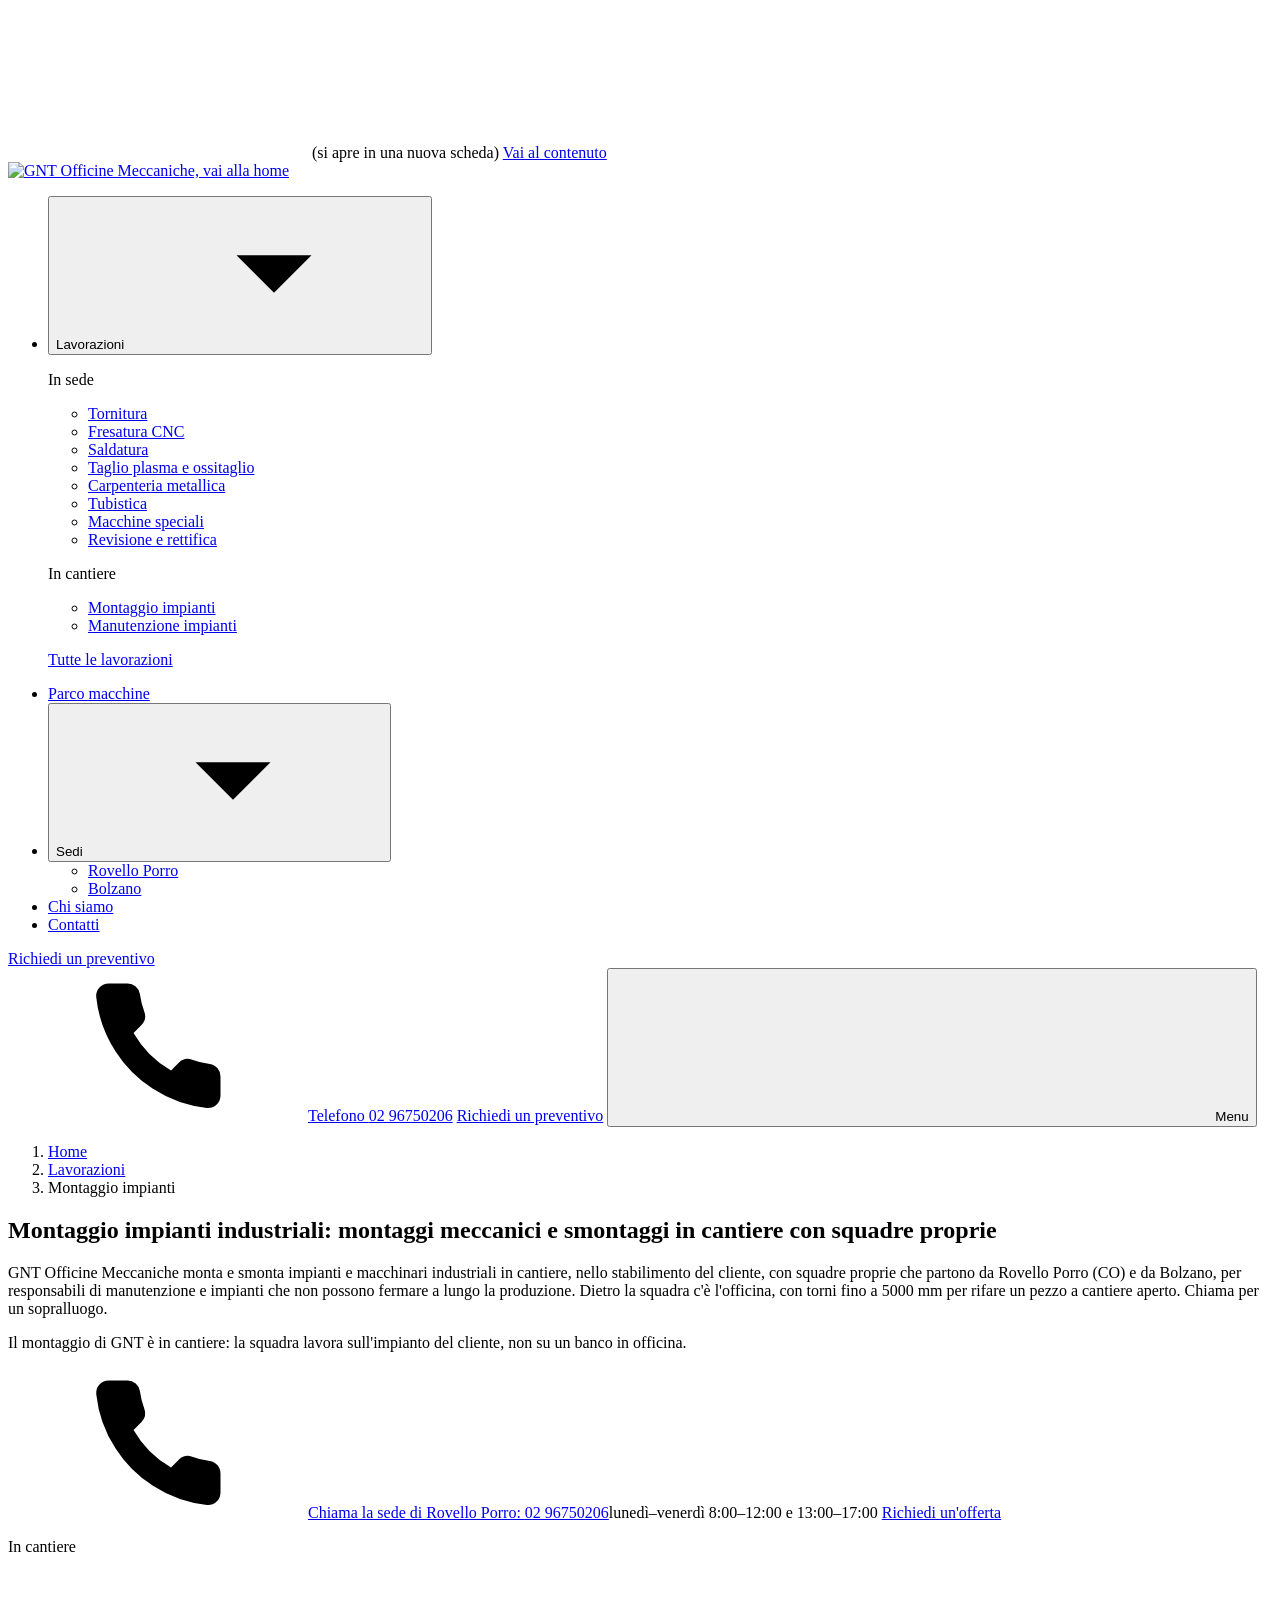
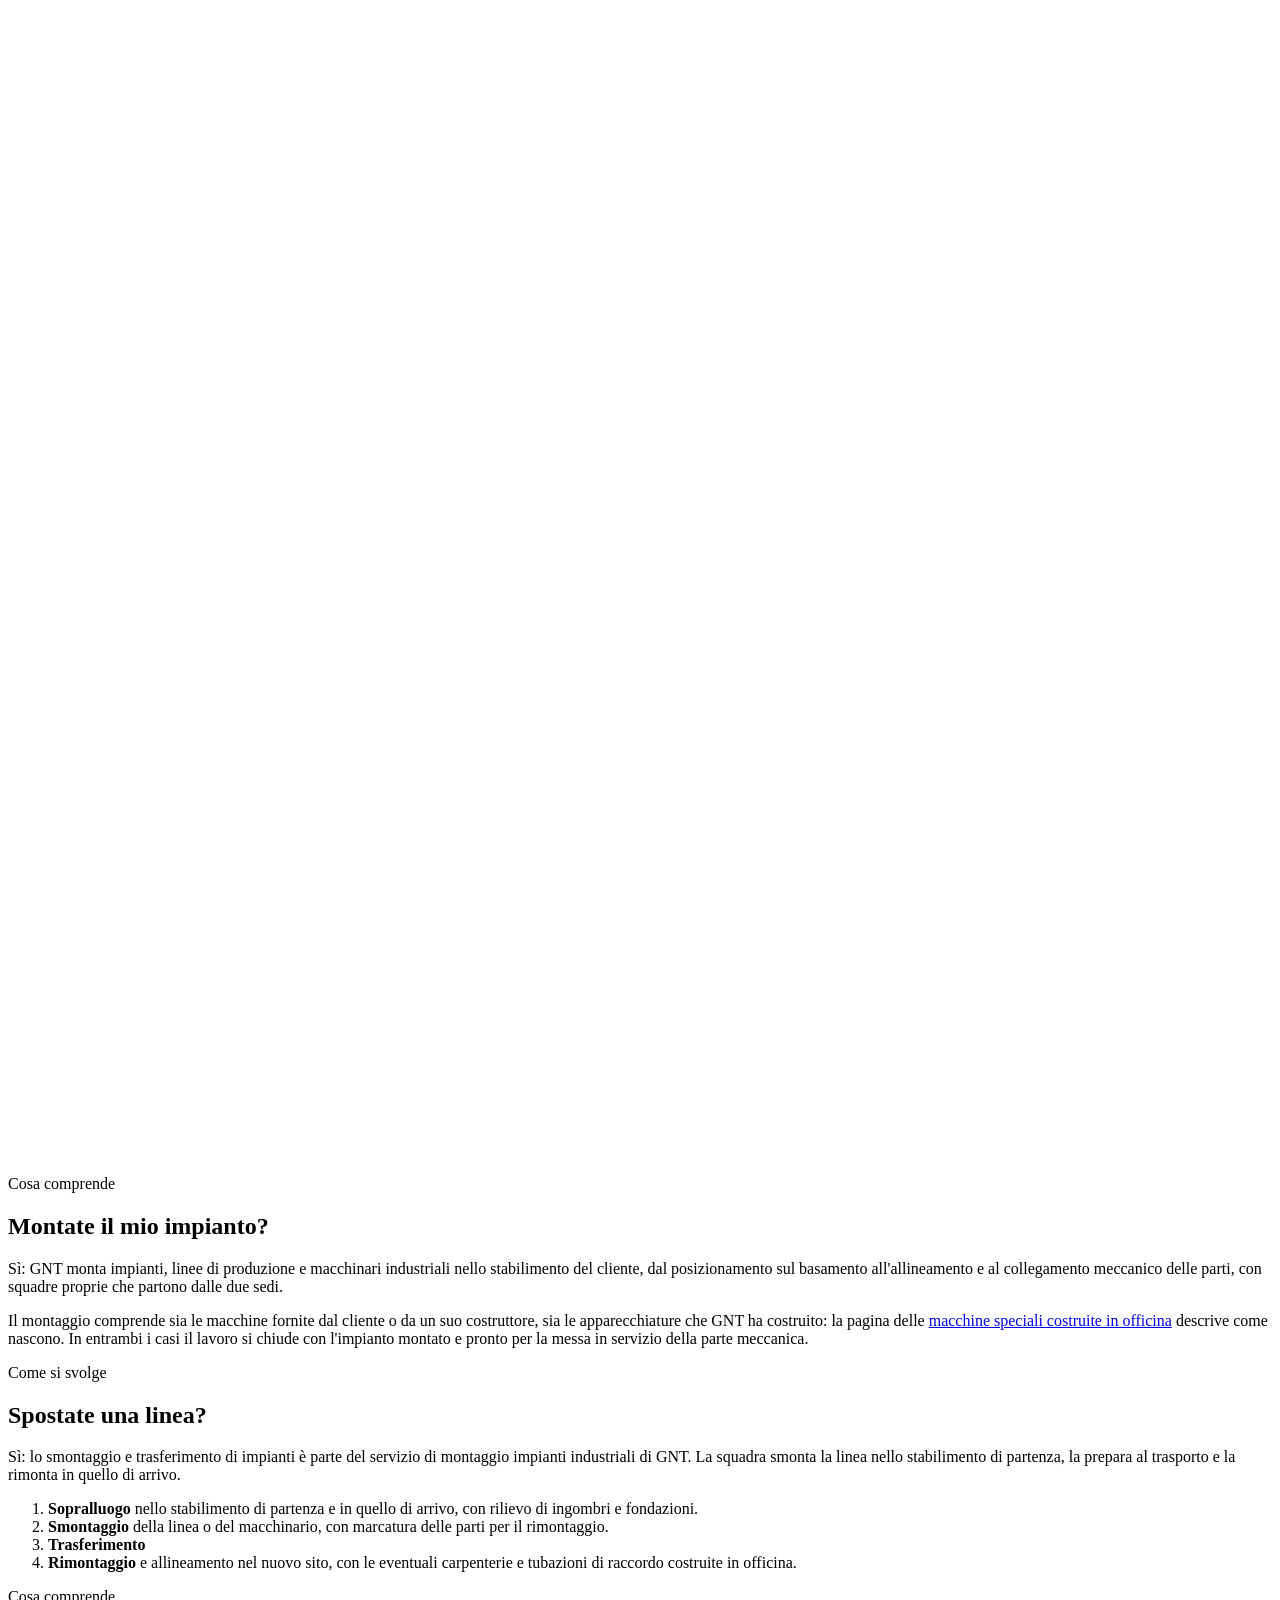
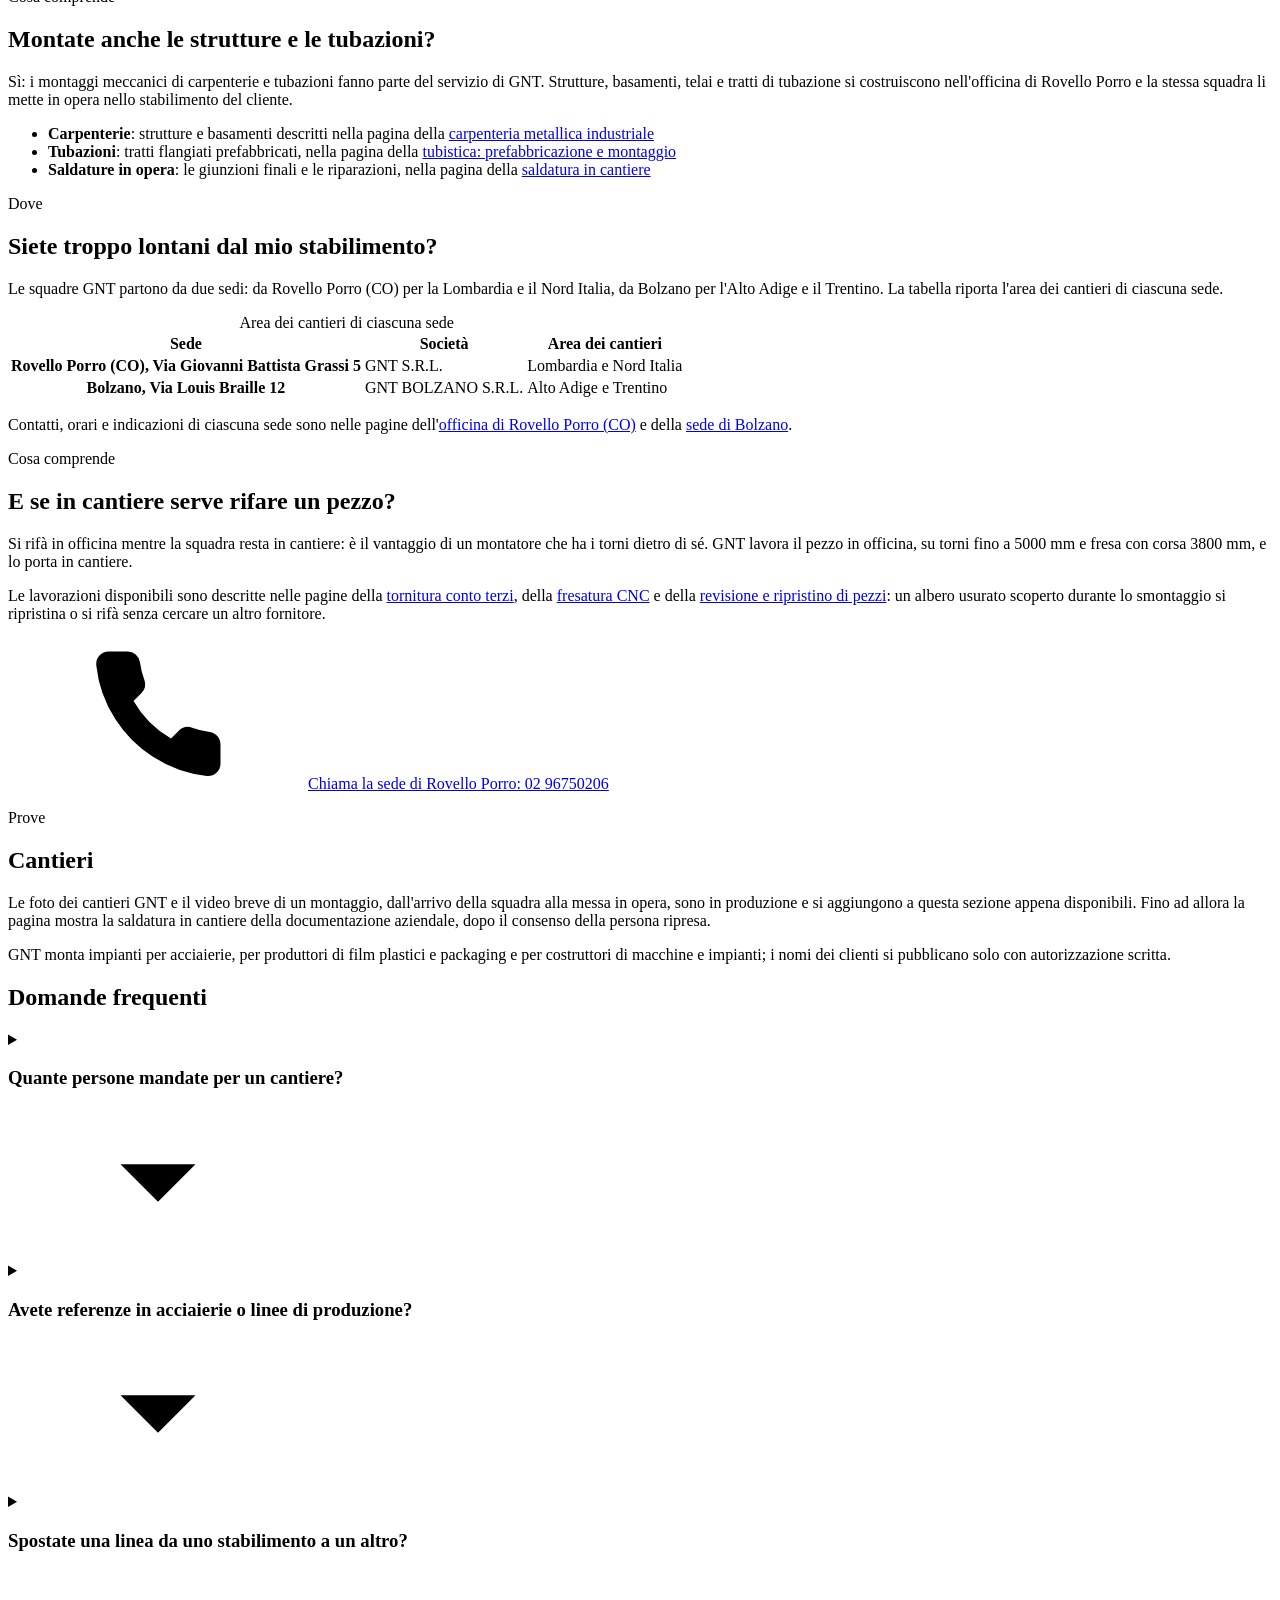
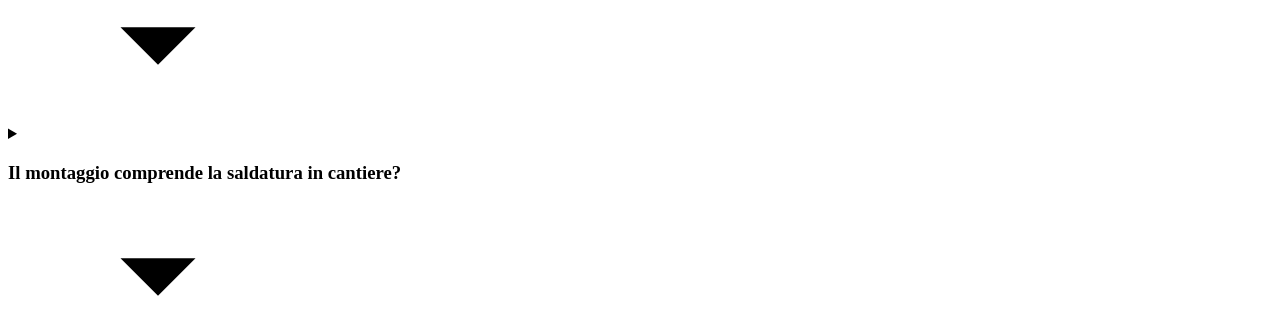
==== montaggio-impianti-industriali/index.html @ 83cf82ce "Anteprima dei mockup di GNT Officine Meccaniche: cinque pagine tipo Co-Authored-By: Claude Opus 5.5 " ====
<!doctype html>
<html lang="it">
<head>
<meta charset="utf-8">
<meta name="viewport" content="width=device-width, initial-scale=1">
<title>Montaggio impianti industriali | GNT Officine Meccaniche</title>
<meta name="description" content="Montaggio e smontaggio di impianti industriali con squadre proprie da Rovello Porro (CO) e Bolzano, officina a supporto del cantiere. Chiama per un sopralluogo.">
<meta name="robots" content="noindex, nofollow">
<link rel="canonical" href="/gnt-anteprima/montaggio-impianti-industriali/">
<meta property="og:title" content="Montaggio impianti industriali | GNT Officine Meccaniche">
<meta property="og:description" content="Montaggio e smontaggio di impianti industriali con squadre proprie da Rovello Porro (CO) e Bolzano, officina a supporto del cantiere. Chiama per un sopralluogo.">
<meta property="og:type" content="article">
<meta property="og:url" content="/gnt-anteprima/montaggio-impianti-industriali/">
<meta property="og:locale" content="it_IT">
<meta property="og:site_name" content="GNT Officine Meccaniche">
<meta property="og:image" content="/gnt-anteprima/img/og/aziendale.jpg">
<meta property="og:image:alt" content="Montaggio impianti industriali GNT">
<meta name="twitter:card" content="summary_large_image">
<link rel="icon" href="/gnt-anteprima/img/favicon.ico" sizes="32x32">
<link rel="icon" href="/gnt-anteprima/img/favicon.svg" type="image/svg+xml">
<link rel="apple-touch-icon" href="/gnt-anteprima/img/apple-touch-icon.png">
<meta name="theme-color" content="#231F20">
<link rel="describedby" href="/gnt-anteprima/llms.txt">
<link rel="preload" href="/gnt-anteprima/font/mona-sans-200-900.woff2" as="font" type="font/woff2" crossorigin>
<link rel="preload" href="/gnt-anteprima/font/inter-400-600.woff2" as="font" type="font/woff2" crossorigin>
<link rel="stylesheet" href="/gnt-anteprima/stile.css">
<script src="/gnt-anteprima/mockup.js" defer></script>
</head>
<body>
<svg class="icone-sprite" aria-hidden="true" focusable="false" xmlns="http://www.w3.org/2000/svg">
<symbol id="i-phone" viewBox="0 0 24 24"><path d="M22 16.92v3a2 2 0 0 1-2.18 2 19.79 19.79 0 0 1-8.63-3.07 19.5 19.5 0 0 1-6-6 19.79 19.79 0 0 1-3.07-8.67A2 2 0 0 1 4.11 2h3a2 2 0 0 1 2 1.72 12.84 12.84 0 0 0 .7 2.81 2 2 0 0 1-.45 2.11L8.09 9.91a16 16 0 0 0 6 6l1.27-1.27a2 2 0 0 1 2.11-.45 12.84 12.84 0 0 0 2.81.7A2 2 0 0 1 22 16.92z"/></symbol>
<symbol id="i-mail" viewBox="0 0 24 24"><rect width="20" height="16" x="2" y="4" rx="2"/><path d="m22 7-8.97 5.7a1.94 1.94 0 0 1-2.06 0L2 7"/></symbol>
<symbol id="i-map-pin" viewBox="0 0 24 24"><path d="M20 10c0 6-8 12-8 12s-8-6-8-12a8 8 0 0 1 16 0Z"/><circle cx="12" cy="10" r="3"/></symbol>
<symbol id="i-clock" viewBox="0 0 24 24"><circle cx="12" cy="12" r="10"/><polyline points="12 6 12 12 16 14"/></symbol>
<symbol id="i-arrow-right" viewBox="0 0 24 24"><path d="M5 12h14"/><path d="m12 5 7 7-7 7"/></symbol>
<symbol id="i-chevron-down" viewBox="0 0 24 24"><path d="m6 9 6 6 6-6"/></symbol>
<symbol id="i-menu" viewBox="0 0 24 24"><line x1="4" x2="20" y1="12" y2="12"/><line x1="4" x2="20" y1="6" y2="6"/><line x1="4" x2="20" y1="18" y2="18"/></symbol>
<symbol id="i-x" viewBox="0 0 24 24"><path d="M18 6 6 18"/><path d="m6 6 12 12"/></symbol>
<symbol id="i-play" viewBox="0 0 24 24"><polygon points="6 3 20 12 6 21 6 3"/></symbol>
<symbol id="i-pause" viewBox="0 0 24 24"><rect x="14" y="4" width="4" height="16" rx="1"/><rect x="6" y="4" width="4" height="16" rx="1"/></symbol>
<symbol id="i-star" viewBox="0 0 24 24"><polygon points="12 2 15.09 8.26 22 9.27 17 14.14 18.18 21.02 12 17.77 5.82 21.02 7 14.14 2 9.27 8.91 8.26 12 2"/></symbol>
<symbol id="i-paperclip" viewBox="0 0 24 24"><path d="m21.44 11.05-9.19 9.19a6 6 0 0 1-8.49-8.49l8.57-8.57A4 4 0 1 1 18 8.84l-8.59 8.57a2 2 0 0 1-2.83-2.83l8.49-8.48"/></symbol>
<symbol id="i-check" viewBox="0 0 24 24"><path d="M20 6 9 17l-5-5"/></symbol>
<symbol id="i-alert-circle" viewBox="0 0 24 24"><circle cx="12" cy="12" r="10"/><line x1="12" x2="12" y1="8" y2="12"/><line x1="12" x2="12.01" y1="16" y2="16"/></symbol>
<symbol id="i-external-link" viewBox="0 0 24 24"><path d="M15 3h6v6"/><path d="M10 14 21 3"/><path d="M18 13v6a2 2 0 0 1-2 2H5a2 2 0 0 1-2-2V8a2 2 0 0 1 2-2h6"/></symbol>
</svg>
<span id="nuova-scheda" class="visivamente-nascosto">(si apre in una nuova scheda)</span>
<a class="vai-al-contenuto" href="#contenuto">Vai al contenuto</a>
<header class="intestazione">
  <div class="contenitore intestazione__barra">
    <a class="intestazione__simbolo" href="/gnt-anteprima/"><img src="/gnt-anteprima/img/gnt-simbolo-negativo.svg" alt="GNT Officine Meccaniche, vai alla home" width="82" height="32"></a>
    <nav class="intestazione__nav" id="menu-principale" aria-label="Navigazione principale">
      <ul class="intestazione__voci" role="list">
        <li class="intestazione__voce">
          <button type="button" class="intestazione__apri" aria-expanded="false" aria-controls="pannello-lavorazioni" aria-current="page">Lavorazioni<svg class="icona" aria-hidden="true"><use href="#i-chevron-down"/></svg></button>
          <div class="intestazione__pannello" id="pannello-lavorazioni">
            <div class="intestazione__gruppo">
              <p class="etichetta etichetta--famiglia" data-famiglia="sede">In sede</p>
              <ul role="list">
                <li><a href="/gnt-anteprima/tornitura/" data-famiglia="sede">Tornitura</a></li>
                <li><a href="/gnt-anteprima/fresatura-cnc/" data-famiglia="sede">Fresatura CNC</a></li>
                <li><a href="/gnt-anteprima/saldatura/" data-famiglia="doppia">Saldatura</a></li>
                <li><a href="/gnt-anteprima/taglio-plasma-ossitaglio/" data-famiglia="sede">Taglio plasma e ossitaglio</a></li>
                <li><a href="/gnt-anteprima/carpenteria-metallica/" data-famiglia="sede">Carpenteria metallica</a></li>
                <li><a href="/gnt-anteprima/tubistica/" data-famiglia="doppia">Tubistica</a></li>
                <li><a href="/gnt-anteprima/macchine-speciali/" data-famiglia="sede">Macchine speciali</a></li>
                <li><a href="/gnt-anteprima/revisione-rettifica/" data-famiglia="sede">Revisione e rettifica</a></li>
              </ul>
            </div>
            <div class="intestazione__gruppo">
              <p class="etichetta etichetta--famiglia" data-famiglia="cantiere">In cantiere</p>
              <ul role="list">
                <li><a href="/gnt-anteprima/montaggio-impianti-industriali/" data-famiglia="cantiere" aria-current="page">Montaggio impianti</a></li>
                <li><a href="/gnt-anteprima/manutenzione-impianti-industriali/" data-famiglia="cantiere">Manutenzione impianti</a></li>
              </ul>
            </div>
            <p class="intestazione__tutte"><a href="/gnt-anteprima/lavorazioni-meccaniche/">Tutte le lavorazioni</a></p>
          </div>
        </li>
        <li class="intestazione__voce"><a href="/gnt-anteprima/parco-macchine/">Parco macchine</a></li>
        <li class="intestazione__voce">
          <button type="button" class="intestazione__apri" aria-expanded="false" aria-controls="tendina-sedi">Sedi<svg class="icona" aria-hidden="true"><use href="#i-chevron-down"/></svg></button>
          <div class="intestazione__tendina" id="tendina-sedi">
            <ul role="list">
              <li><a href="/gnt-anteprima/sedi/rovello-porro/">Rovello Porro</a></li>
              <li><a href="/gnt-anteprima/sedi/bolzano/">Bolzano</a></li>
            </ul>
          </div>
        </li>
        <li class="intestazione__voce"><a href="/gnt-anteprima/chi-siamo/">Chi siamo</a></li>
        <li class="intestazione__voce"><a href="/gnt-anteprima/contatti/">Contatti</a></li>
      </ul>
      <a class="pulsante pulsante--primario intestazione__preventivo-menu" href="/gnt-anteprima/preventivo/" data-track="preventivo" data-posizione="intestazione">Richiedi un preventivo</a>
    </nav>
    <div class="intestazione__azioni">
      <a class="pulsante pulsante--telefono intestazione__telefono" href="tel:+390296750206" data-track="telefono" data-sede="rovello-porro" data-posizione="intestazione"><svg class="icona" aria-hidden="true"><use href="#i-phone"/></svg><span class="visivamente-nascosto">Telefono </span>02 96750206</a>
      <a class="pulsante pulsante--primario intestazione__preventivo" href="/gnt-anteprima/preventivo/" data-track="preventivo" data-posizione="intestazione">Richiedi un preventivo</a>
      <button class="intestazione__menu" type="button" aria-expanded="false" aria-controls="menu-principale"><svg class="icona icona--apri" aria-hidden="true"><use href="#i-menu"/></svg><svg class="icona icona--chiudi" aria-hidden="true"><use href="#i-x"/></svg><span class="intestazione__menu-testo">Menu</span></button>
    </div>
  </div>
</header>
<main id="contenuto">
  <section class="hero hero--cantiere hero--banda" aria-labelledby="titolo-pagina">
    <div class="contenitore hero__testa">
      <nav class="briciole" aria-label="Percorso della pagina">
        <ol>
          <li><a href="/gnt-anteprima/">Home</a></li>
          <li><a href="/gnt-anteprima/lavorazioni-meccaniche/">Lavorazioni</a></li>
          <li><span aria-current="page">Montaggio impianti</span></li>
        </ol>
      </nav>
      <h1 class="hero__titolo" id="titolo-pagina">Montaggio impianti industriali: montaggi meccanici e smontaggi in cantiere con squadre proprie</h1>
      <div class="hero__riga">
        <div class="hero__apertura">
          <p>GNT Officine Meccaniche monta e smonta impianti e macchinari industriali in cantiere, nello stabilimento del cliente, con squadre proprie che partono da Rovello Porro (CO) e da Bolzano, per responsabili di manutenzione e impianti che non possono fermare a lungo la produzione. Dietro la squadra c'è l'officina, con torni fino a 5000 mm per rifare un pezzo a cantiere aperto. Chiama per un sopralluogo.</p>
          <p>Il montaggio di GNT è in cantiere: la squadra lavora sull'impianto del cliente, non su un banco in officina.</p>
        </div>
        <div class="hero__azione">
          <div class="inviti">
            <span class="inviti__telefono"><a class="pulsante pulsante--telefono pulsante--primario" href="tel:+390296750206" data-track="telefono" data-sede="rovello-porro" data-posizione="hero"><svg class="icona" aria-hidden="true"><use href="#i-phone"/></svg>Chiama la sede di Rovello Porro: <span class="pulsante__numero">02 96750206</span></a><span class="inviti__nota">lunedì–venerdì 8:00–12:00 e 13:00–17:00</span></span>
            <a class="pulsante pulsante--secondario" href="/gnt-anteprima/preventivo/" data-track="preventivo" data-posizione="hero">Richiedi un'offerta</a>
          </div>
        </div>
      </div>
    </div>
    <div class="contenitore hero__media">
      <div class="hero__banda">
        <p class="hero__blocco" data-famiglia="cantiere"><span class="etichetta etichetta--famiglia" data-famiglia="cantiere">In cantiere</span></p>
        <picture>
          <source media="(min-width: 768px)" srcset="/gnt-anteprima/img/generata-montaggio-impianto-industriale-squadra-in-stabilimento-21x9-1200.webp 1200w, /gnt-anteprima/img/generata-montaggio-impianto-industriale-squadra-in-stabilimento-21x9-1600.webp 1600w, /gnt-anteprima/img/generata-montaggio-impianto-industriale-squadra-in-stabilimento-21x9-2400.webp 2400w" sizes="(min-width: 1360px) 1296px, calc(100vw - 4rem)" width="2400" height="1029">
          <img src="/gnt-anteprima/img/generata-montaggio-impianto-industriale-squadra-in-stabilimento-16x9-800.webp" srcset="/gnt-anteprima/img/generata-montaggio-impianto-industriale-squadra-in-stabilimento-16x9-400.webp 400w, /gnt-anteprima/img/generata-montaggio-impianto-industriale-squadra-in-stabilimento-16x9-800.webp 800w" sizes="calc(100vw - 2rem)" width="800" height="450" alt="Squadra GNT durante il montaggio di un impianto nello stabilimento del cliente" loading="eager" fetchpriority="high">
        </picture>
        <video class="hero__video" muted loop playsinline preload="none" aria-hidden="true" data-webm="/gnt-anteprima/video/montaggio-serraggio-flangia-basamento-1280.webm" data-mp4="/gnt-anteprima/video/montaggio-serraggio-flangia-basamento-1280.mp4"></video>
        <button type="button" class="pulsante pulsante--icona hero__pausa" aria-label="Metti in pausa il video" aria-pressed="false" data-pausa="Metti in pausa il video" data-riprendi="Riprendi il video" hidden><svg class="icona icona--pausa" aria-hidden="true"><use href="#i-pause"/></svg><svg class="icona icona--riprendi" aria-hidden="true" hidden><use href="#i-play"/></svg></button>
      </div>
    </div>
  </section>

  <section class="sezione" aria-labelledby="sezione-montate">
    <div class="contenitore">
      <div class="sezione__testa">
        <p class="etichetta etichetta--sezione">Cosa comprende</p>
        <h2 id="sezione-montate">Montate il mio impianto?</h2>
        <div class="prosa">
          <p>Sì: GNT monta impianti, linee di produzione e macchinari industriali nello stabilimento del cliente, dal posizionamento sul basamento all'allineamento e al collegamento meccanico delle parti, con squadre proprie che partono dalle due sedi.</p>
          <p>Il montaggio comprende sia le macchine fornite dal cliente o da un suo costruttore, sia le apparecchiature che GNT ha costruito: la pagina delle <a href="/gnt-anteprima/macchine-speciali/">macchine speciali costruite in officina</a> descrive come nascono. In entrambi i casi il lavoro si chiude con l'impianto montato e pronto per la messa in servizio della parte meccanica.</p>
        </div>
      </div>
    </div>
  </section>

  <section class="sezione sezione--chiara" aria-labelledby="sezione-linea">
    <div class="contenitore">
      <div class="sezione__testa">
        <p class="etichetta etichetta--sezione">Come si svolge</p>
        <h2 id="sezione-linea">Spostate una linea?</h2>
        <p class="sezione__intro">Sì: lo smontaggio e trasferimento di impianti è parte del servizio di montaggio impianti industriali di GNT. La squadra smonta la linea nello stabilimento di partenza, la prepara al trasporto e la rimonta in quello di arrivo.</p>
      </div>
      <ol class="passi" role="list">
        <li><strong class="passi__titolo">Sopralluogo</strong> <span class="passi__descrizione">nello stabilimento di partenza e in quello di arrivo, con rilievo di ingombri e fondazioni.</span></li>
        <li><strong class="passi__titolo">Smontaggio</strong> <span class="passi__descrizione">della linea o del macchinario, con marcatura delle parti per il rimontaggio.</span></li>
        <li><strong class="passi__titolo">Trasferimento</strong></li>
        <li><strong class="passi__titolo">Rimontaggio</strong> <span class="passi__descrizione">e allineamento nel nuovo sito, con le eventuali carpenterie e tubazioni di raccordo costruite in officina.</span></li>
      </ol>
    </div>
  </section>

  <section class="sezione" aria-labelledby="sezione-strutture">
    <div class="contenitore">
      <div class="sezione__testa">
        <p class="etichetta etichetta--sezione">Cosa comprende</p>
        <h2 id="sezione-strutture">Montate anche le strutture e le tubazioni?</h2>
        <p class="sezione__intro">Sì: i montaggi meccanici di carpenterie e tubazioni fanno parte del servizio di GNT. Strutture, basamenti, telai e tratti di tubazione si costruiscono nell'officina di Rovello Porro e la stessa squadra li mette in opera nello stabilimento del cliente.</p>
      </div>
      <ul class="elenco-voci" role="list">
        <li><strong class="elenco-voci__etichetta">Carpenterie</strong><span class="visivamente-nascosto">: </span><span class="elenco-voci__descrizione">strutture e basamenti descritti nella pagina della <a href="/gnt-anteprima/carpenteria-metallica/">carpenteria metallica industriale</a></span></li>
        <li><strong class="elenco-voci__etichetta">Tubazioni</strong><span class="visivamente-nascosto">: </span><span class="elenco-voci__descrizione">tratti flangiati prefabbricati, nella pagina della <a href="/gnt-anteprima/tubistica/">tubistica: prefabbricazione e montaggio</a></span></li>
        <li><strong class="elenco-voci__etichetta">Saldature in opera</strong><span class="visivamente-nascosto">: </span><span class="elenco-voci__descrizione">le giunzioni finali e le riparazioni, nella pagina della <a href="/gnt-anteprima/saldatura/">saldatura in cantiere</a></span></li>
      </ul>
    </div>
  </section>

  <section class="sezione sezione--chiara" aria-labelledby="sezione-lontani">
    <div class="contenitore">
      <div class="sezione__testa">
        <p class="etichetta etichetta--sezione">Dove</p>
        <h2 id="sezione-lontani">Siete troppo lontani dal mio stabilimento?</h2>
        <p class="sezione__intro">Le squadre GNT partono da due sedi: da Rovello Porro (CO) per la Lombardia e il Nord Italia, da Bolzano per l'Alto Adige e il Trentino. La tabella riporta l'area dei cantieri di ciascuna sede.</p>
      </div>
      <div class="tabella-blocco">
        <table class="tabella tabella--confronto" role="table">
          <caption class="visivamente-nascosto">Area dei cantieri di ciascuna sede</caption>
          <thead role="rowgroup"><tr role="row"><th scope="col" role="columnheader">Sede</th><th scope="col" role="columnheader">Società</th><th scope="col" role="columnheader">Area dei cantieri</th></tr></thead>
          <tbody role="rowgroup">
            <tr role="row"><th scope="row" role="rowheader">Rovello Porro (CO), Via Giovanni Battista Grassi 5</th><td role="cell" data-etichetta="Società">GNT S.R.L.</td><td role="cell" data-etichetta="Area dei cantieri">Lombardia e Nord Italia</td></tr>
            <tr role="row"><th scope="row" role="rowheader">Bolzano, Via Louis Braille 12</th><td role="cell" data-etichetta="Società">GNT BOLZANO S.R.L.</td><td role="cell" data-etichetta="Area dei cantieri">Alto Adige e Trentino</td></tr>
          </tbody>
        </table>
        <div class="prosa"><p>Contatti, orari e indicazioni di ciascuna sede sono nelle pagine dell'<a href="/gnt-anteprima/sedi/rovello-porro/">officina di Rovello Porro (CO)</a> e della <a href="/gnt-anteprima/sedi/bolzano/">sede di Bolzano</a>.</p></div>
      </div>
    </div>
  </section>

  <section class="sezione" aria-labelledby="sezione-pezzo">
    <div class="contenitore">
      <div class="testo-media">
        <div class="testo-media__testo">
          <p class="etichetta etichetta--sezione">Cosa comprende</p>
          <h2 id="sezione-pezzo">E se in cantiere serve rifare un pezzo?</h2>
          <div class="prosa">
            <p>Si rifà in officina mentre la squadra resta in cantiere: è il vantaggio di un montatore che ha i torni dietro di sé. GNT lavora il pezzo in officina, su torni fino a 5000 mm e fresa con corsa 3800 mm, e lo porta in cantiere.</p>
            <p>Le lavorazioni disponibili sono descritte nelle pagine della <a href="/gnt-anteprima/tornitura/">tornitura conto terzi</a>, della <a href="/gnt-anteprima/fresatura-cnc/">fresatura CNC</a> e della <a href="/gnt-anteprima/revisione-rettifica/">revisione e ripristino di pezzi</a>: un albero usurato scoperto durante lo smontaggio si ripristina o si rifà senza cercare un altro fornitore.</p>
          </div>
        </div>
        <div class="testo-media__media">
          <div class="inviti"><a class="pulsante pulsante--telefono pulsante--primario" href="tel:+390296750206" data-track="telefono" data-sede="rovello-porro" data-posizione="dopo-prova"><svg class="icona" aria-hidden="true"><use href="#i-phone"/></svg>Chiama la sede di Rovello Porro: <span class="pulsante__numero">02 96750206</span></a></div>
        </div>
      </div>
    </div>
  </section>

  <section class="sezione" aria-labelledby="sezione-cantieri">
    <div class="contenitore">
      <div class="sezione__testa">
        <p class="etichetta etichetta--sezione">Prove</p>
        <h2 id="sezione-cantieri">Cantieri</h2>
        <div class="prosa prosa--centrata">
          <p>Le foto dei cantieri GNT e il video breve di un montaggio, dall'arrivo della squadra alla messa in opera, sono in produzione e si aggiungono a questa sezione appena disponibili. Fino ad allora la pagina mostra la saldatura in cantiere della documentazione aziendale, dopo il consenso della persona ripresa.</p>
          <p>GNT monta impianti per acciaierie, per produttori di film plastici e packaging e per costruttori di macchine e impianti; i nomi dei clienti si pubblicano solo con autorizzazione scritta.</p>
        </div>
      </div>
    </div>
  </section>

  <section class="sezione sezione--chiara faq" aria-labelledby="sezione-faq">
    <div class="contenitore faq__griglia">
      <div class="sezione__testa"><h2 id="sezione-faq">Domande frequenti</h2></div>
      <div class="faq__voci">
        <details class="faq__voce"><summary><h3>Quante persone mandate per un cantiere?</h3><svg class="icona" aria-hidden="true"><use href="#i-chevron-down"/></svg></summary><div class="faq__risposta"><p>Dipende dal cantiere: GNT dimensiona la squadra al sopralluogo, in base all'impianto e ai tempi del cliente. Le due società GNT contano insieme 27 persone, tra officina e squadre di cantiere.</p></div></details>
        <details class="faq__voce"><summary><h3>Avete referenze in acciaierie o linee di produzione?</h3><svg class="icona" aria-hidden="true"><use href="#i-chevron-down"/></svg></summary><div class="faq__risposta"><p>Sì: GNT monta e smonta impianti per acciaierie, per produttori di film plastici e packaging e per costruttori di macchine. I nomi delle aziende si pubblicano solo con la loro autorizzazione scritta; al telefono GNT può indicare lavori simili al tuo.</p></div></details>
        <details class="faq__voce"><summary><h3>Spostate una linea da uno stabilimento a un altro?</h3><svg class="icona" aria-hidden="true"><use href="#i-chevron-down"/></svg></summary><div class="faq__risposta"><p>Sì: GNT smonta la linea o il macchinario, lo prepara al trasporto e lo rimonta nel nuovo stabilimento con la stessa squadra, che ha marcato le parti allo smontaggio. Carpenterie e tubazioni di raccordo si costruiscono in officina.</p></div></details>
        <details class="faq__voce"><summary><h3>Il montaggio comprende la saldatura in cantiere?</h3><svg class="icona" aria-hidden="true"><use href="#i-chevron-down"/></svg></summary><div class="faq__risposta"><p>Sì: le squadre GNT saldano in cantiere le giunzioni di carpenterie e tubazioni e le riparazioni che emergono durante il montaggio, con i procedimenti MIG, TIG e manuale. La saldatura è nella stessa offerta del montaggio.</p></div></details>
      </div>
    </div>
  </section>

  <section class="sezione sezione--chiara chiusura" aria-labelledby="sezione-chiusura">
    <div class="contenitore">
      <div class="chiusura__testa">
        <h2 id="sezione-chiusura">Chiama per un sopralluogo</h2>
        <p class="chiusura__testo">Hai un impianto da montare, una linea da spostare o un macchinario da smontare? Chiama la sede più vicina e concorda il sopralluogo; per un'offerta scritta invia luogo, tipo di impianto, periodo e foto dal modulo. <a href="/gnt-anteprima/contatti/">Telefono ed email delle due sedi</a> sono nella pagina dei contatti.</p>
      </div>
      <div class="chiusura__azione">
        <a class="pulsante pulsante--gigante" href="tel:+390296750206" data-track="telefono" data-sede="rovello-porro" data-posizione="fine-pagina"><span class="pulsante__testo"><span class="pulsante__prefisso">Chiama la sede di Rovello Porro:</span> <span>02 96750206</span></span><span class="pulsante__tondo" aria-hidden="true"><svg class="icona"><use href="#i-phone"/></svg></span></a>
        <div class="inviti"><a class="pulsante pulsante--secondario" href="/gnt-anteprima/preventivo/" data-track="preventivo" data-posizione="fine-pagina">Richiedi un'offerta</a></div>
      </div>
    </div>
  </section>
</main>
<footer class="pie-pagina sezione--chiara">
  <div class="contenitore pie-pagina__griglia">
    <div class="pie-pagina__logo"><img src="/gnt-anteprima/img/gnt-logo-colori.svg" alt="GNT Officine Meccaniche" width="177" height="80"></div>
    <div class="pie-pagina__societa">
      <p class="pie-pagina__etichetta">Le due società</p>
      <address>
        <span class="pie-pagina__ragione">GNT S.R.L.</span>
        <span>Via Giovanni Battista Grassi 5, 22070 Rovello Porro (CO)</span>
        <span class="pie-pagina__dato">tel. <a href="tel:+390296750206" data-track="telefono" data-sede="rovello-porro" data-posizione="piede">02 96750206</a></span>
        <span class="pie-pagina__dato"><a href="mailto:info@gntmeccanica.com" data-track="email" data-sede="rovello-porro" data-posizione="piede">info@gntmeccanica.com</a></span>
        <span class="pie-pagina__legale">P.IVA 03702720131</span>
        <span class="pie-pagina__legale">REA CO-328628</span>
        <span class="pie-pagina__legale">PEC gntsrlmeccanica@pec.it</span>
      </address>
      <address>
        <span class="pie-pagina__ragione">GNT BOLZANO S.R.L.</span>
        <span>Via Louis Braille 12, 39100 Bolzano</span>
        <span class="pie-pagina__dato"><a href="mailto:info@gntbolzano.com" data-track="email" data-sede="bolzano" data-posizione="piede">info@gntbolzano.com</a></span>
        <span class="pie-pagina__legale">P.IVA 03129960211</span>
        <span class="pie-pagina__legale">REA BZ-234580</span>
        <span class="pie-pagina__legale">PEC gntbolzanosrl@legalmail.it</span>
      </address>
    </div>
    <nav class="pie-pagina__nav" aria-label="Collegamenti del piè di pagina">
      <div class="pie-pagina__lavorazioni">
        <p class="pie-pagina__etichetta">Lavorazioni</p>
        <div class="pie-pagina__gruppo">
          <p class="etichetta etichetta--famiglia" data-famiglia="sede">In sede</p>
          <ul class="pie-pagina__lista" role="list">
            <li><a href="/gnt-anteprima/tornitura/" data-famiglia="sede">Tornitura</a></li>
            <li><a href="/gnt-anteprima/fresatura-cnc/" data-famiglia="sede">Fresatura CNC</a></li>
            <li><a href="/gnt-anteprima/saldatura/" data-famiglia="doppia">Saldatura</a></li>
            <li><a href="/gnt-anteprima/taglio-plasma-ossitaglio/" data-famiglia="sede">Taglio plasma e ossitaglio</a></li>
            <li><a href="/gnt-anteprima/carpenteria-metallica/" data-famiglia="sede">Carpenteria metallica</a></li>
            <li><a href="/gnt-anteprima/tubistica/" data-famiglia="doppia">Tubistica</a></li>
            <li><a href="/gnt-anteprima/macchine-speciali/" data-famiglia="sede">Macchine speciali</a></li>
            <li><a href="/gnt-anteprima/revisione-rettifica/" data-famiglia="sede">Revisione e rettifica</a></li>
          </ul>
        </div>
        <div class="pie-pagina__gruppo">
          <p class="etichetta etichetta--famiglia" data-famiglia="cantiere">In cantiere</p>
          <ul class="pie-pagina__lista" role="list">
            <li><a href="/gnt-anteprima/montaggio-impianti-industriali/" data-famiglia="cantiere">Montaggio impianti</a></li>
            <li><a href="/gnt-anteprima/manutenzione-impianti-industriali/" data-famiglia="cantiere">Manutenzione impianti</a></li>
          </ul>
        </div>
      </div>
      <div class="pie-pagina__sito">
        <p class="pie-pagina__etichetta">Il sito</p>
        <ul class="pie-pagina__lista" role="list">
          <li><a href="/gnt-anteprima/parco-macchine/">Parco macchine</a></li>
          <li><a href="/gnt-anteprima/sedi/">Sedi</a></li>
          <li><a href="/gnt-anteprima/chi-siamo/">Chi siamo</a></li>
          <li><a href="/gnt-anteprima/contatti/">Contatti</a></li>
          <li><a href="/gnt-anteprima/preventivo/">Richiedi un preventivo</a></li>
        </ul>
      </div>
      <ul class="pie-pagina__riga" role="list">
        <li><a href="/gnt-anteprima/privacy/">Privacy</a></li>
        <li><a href="/gnt-anteprima/cookie-policy/">Cookie policy</a></li>
        <li><button type="button" class="pie-pagina__pulsante cookie__riapri" data-track="cookie-preferenze">Preferenze cookie</button></li>
        <li><a href="/gnt-anteprima/note-legali/">Note legali</a></li>
      </ul>
    </nav>
    <p class="pie-pagina__chiusura">GNT Officine Meccaniche è il marchio delle due società GNT S.R.L. e GNT BOLZANO S.R.L.</p>
  </div>
</footer>
<div class="cookie sezione--chiara" role="dialog" aria-labelledby="cookie-titolo" hidden>
  <p class="cookie__titolo" id="cookie-titolo">Cookie e misurazione delle visite</p>
  <p class="cookie__testo">Questo sito usa cookie necessari al funzionamento e, se accetti, strumenti di statistica (Google Analytics, Microsoft Clarity) per capire quali pagine vengono lette. Puoi cambiare idea quando vuoi da «Preferenze cookie» nel piè di pagina. <a href="/gnt-anteprima/cookie-policy/">Cookie policy</a> · <a href="/gnt-anteprima/privacy/">Privacy</a></p>
  <div class="cookie__azioni">
    <button type="button" class="pulsante pulsante--secondario" data-cookie="accetta">Accetta tutti</button>
    <button type="button" class="pulsante pulsante--secondario" data-cookie="necessari">Solo necessari</button>
    <button type="button" class="pulsante pulsante--link" data-cookie="scegli">Scegli</button>
  </div>
</div>
<dialog class="cookie__pannello sezione--chiara" aria-labelledby="cookie-pannello-titolo">
  <form method="dialog">
    <p class="cookie__titolo" id="cookie-pannello-titolo">Le tue preferenze sui cookie</p>
    <p class="cookie__testo">Scegli quali strumenti attivare. I cookie necessari sono sempre attivi perché senza il sito non funziona; gli altri partono solo se li attivi.</p>
    <div class="cookie__categoria">
      <label for="cookie-necessari">Necessari (sempre attivi)</label>
      <input type="checkbox" id="cookie-necessari" checked disabled>
      <p>Servono a far funzionare il sito e a ricordare questa scelta sui cookie. Non raccolgono dati per la statistica.</p>
    </div>
    <div class="cookie__categoria">
      <label for="cookie-statistiche">Statistiche</label>
      <input type="checkbox" id="cookie-statistiche">
      <p>Google Analytics e Microsoft Clarity contano le visite e mostrano come vengono usate le pagine, con dati che non identificano la persona. Ci servono per capire cosa cercano i visitatori.</p>
    </div>
    <div class="cookie__azioni">
      <button type="submit" class="pulsante pulsante--secondario" value="salva">Salva le preferenze</button>
      <button type="submit" class="pulsante pulsante--secondario" value="accetta">Accetta tutti</button>
      <button type="submit" class="pulsante pulsante--secondario" value="necessari">Solo necessari</button>
    </div>
    <p class="cookie__link">Elenco completo nella <a href="/gnt-anteprima/cookie-policy/">cookie policy</a></p>
  </form>
</dialog>
</body>
</html>
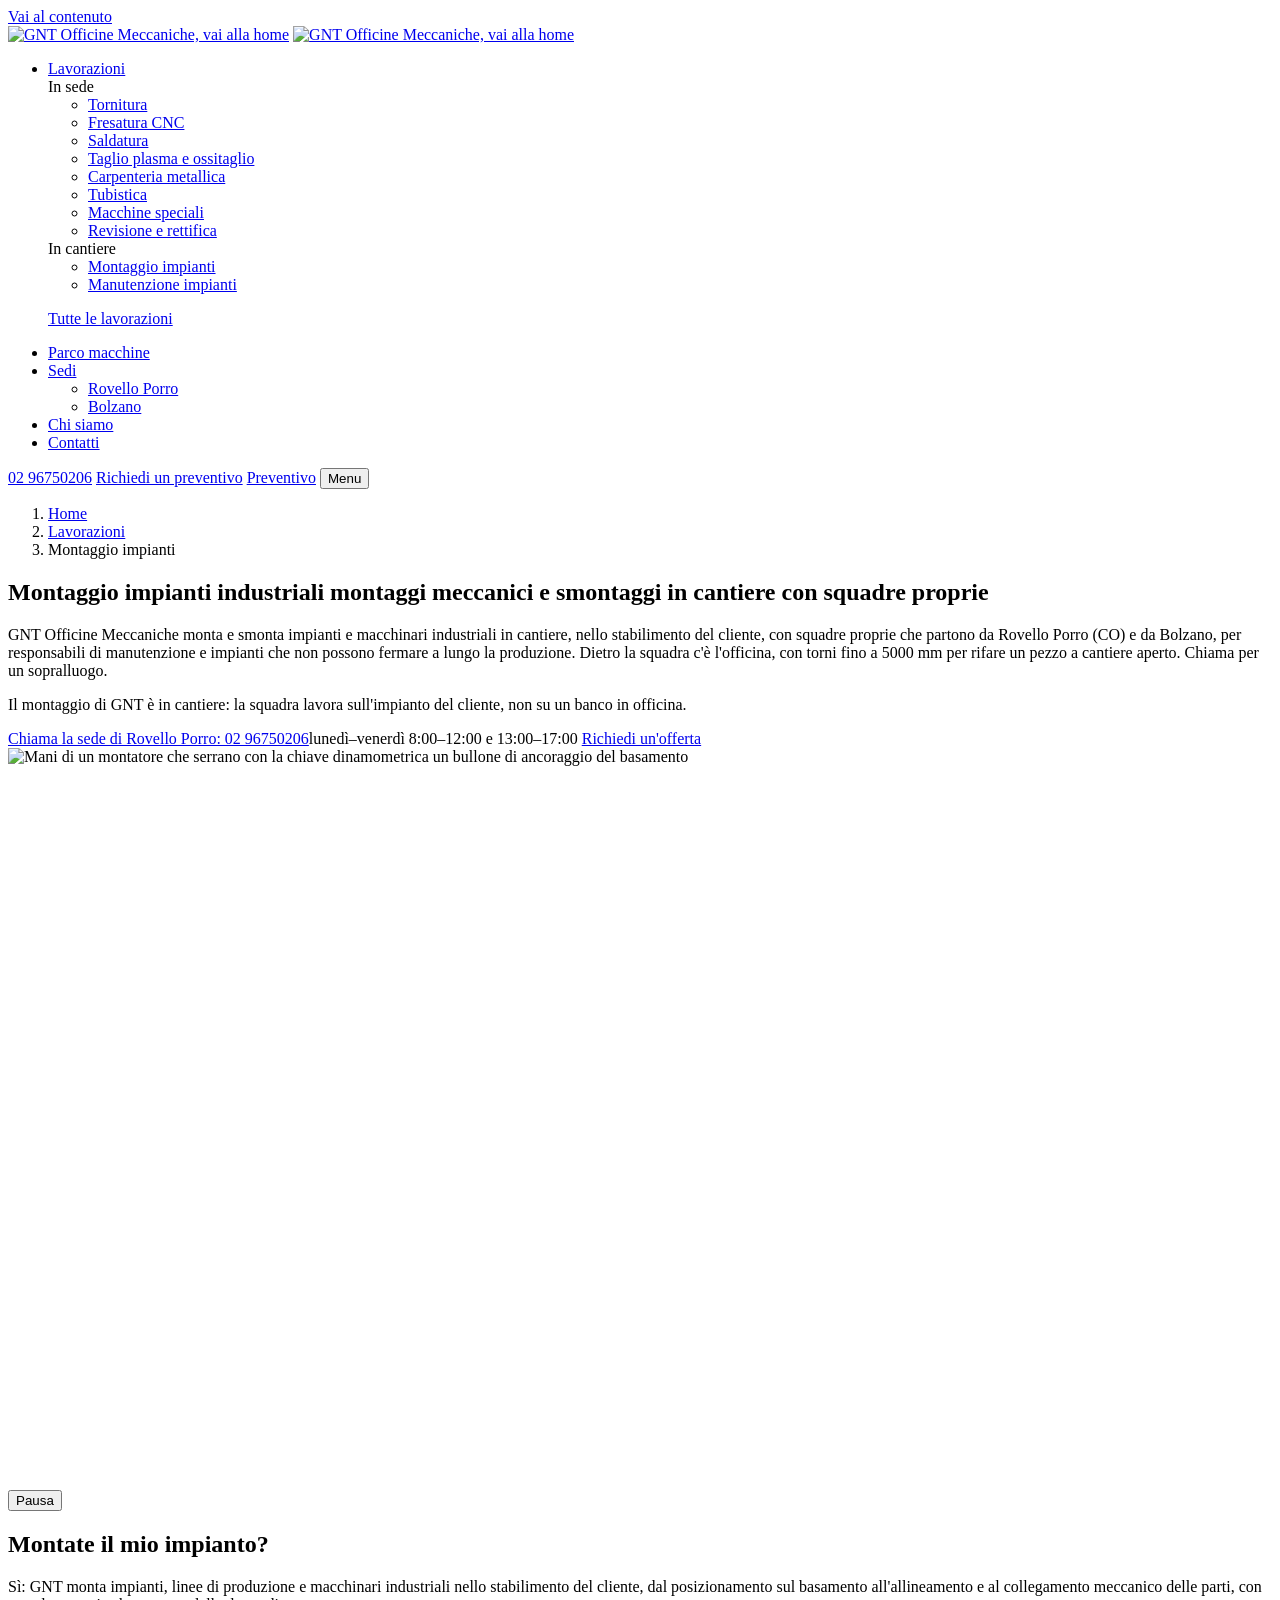
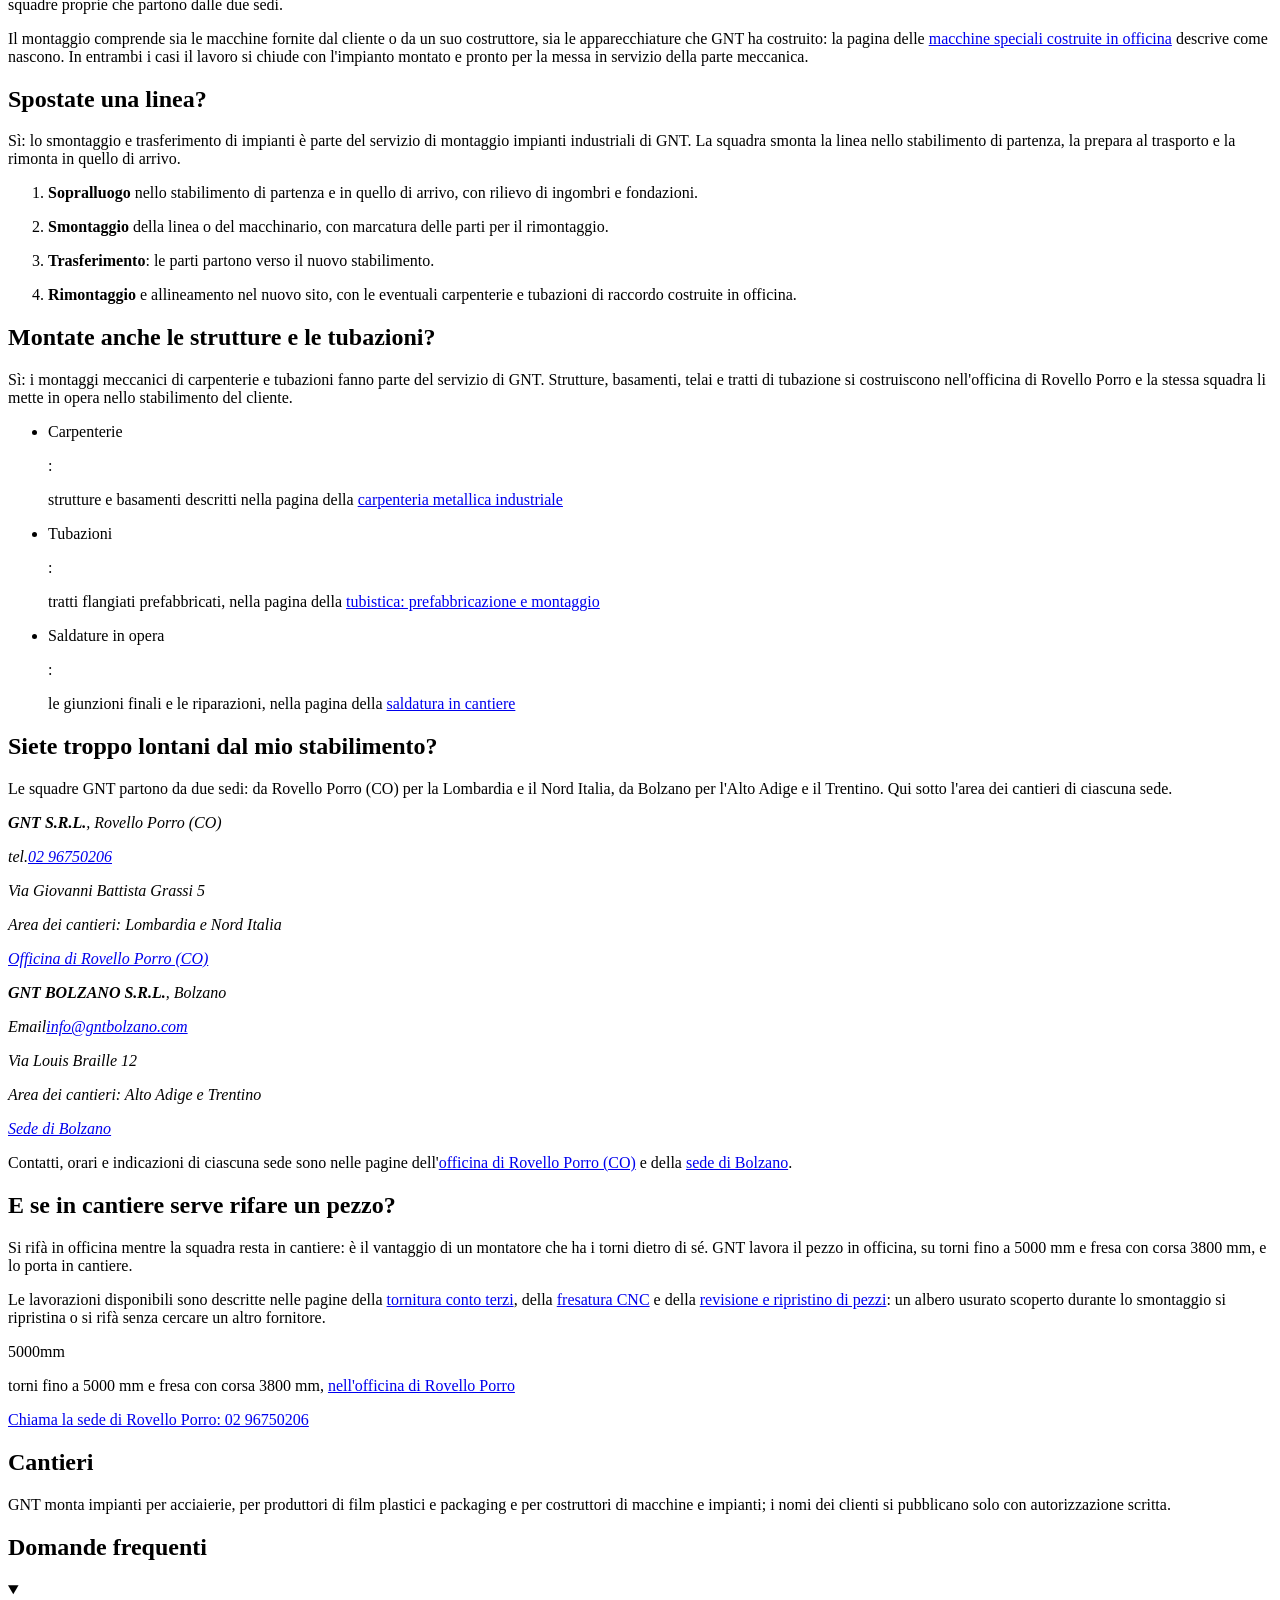
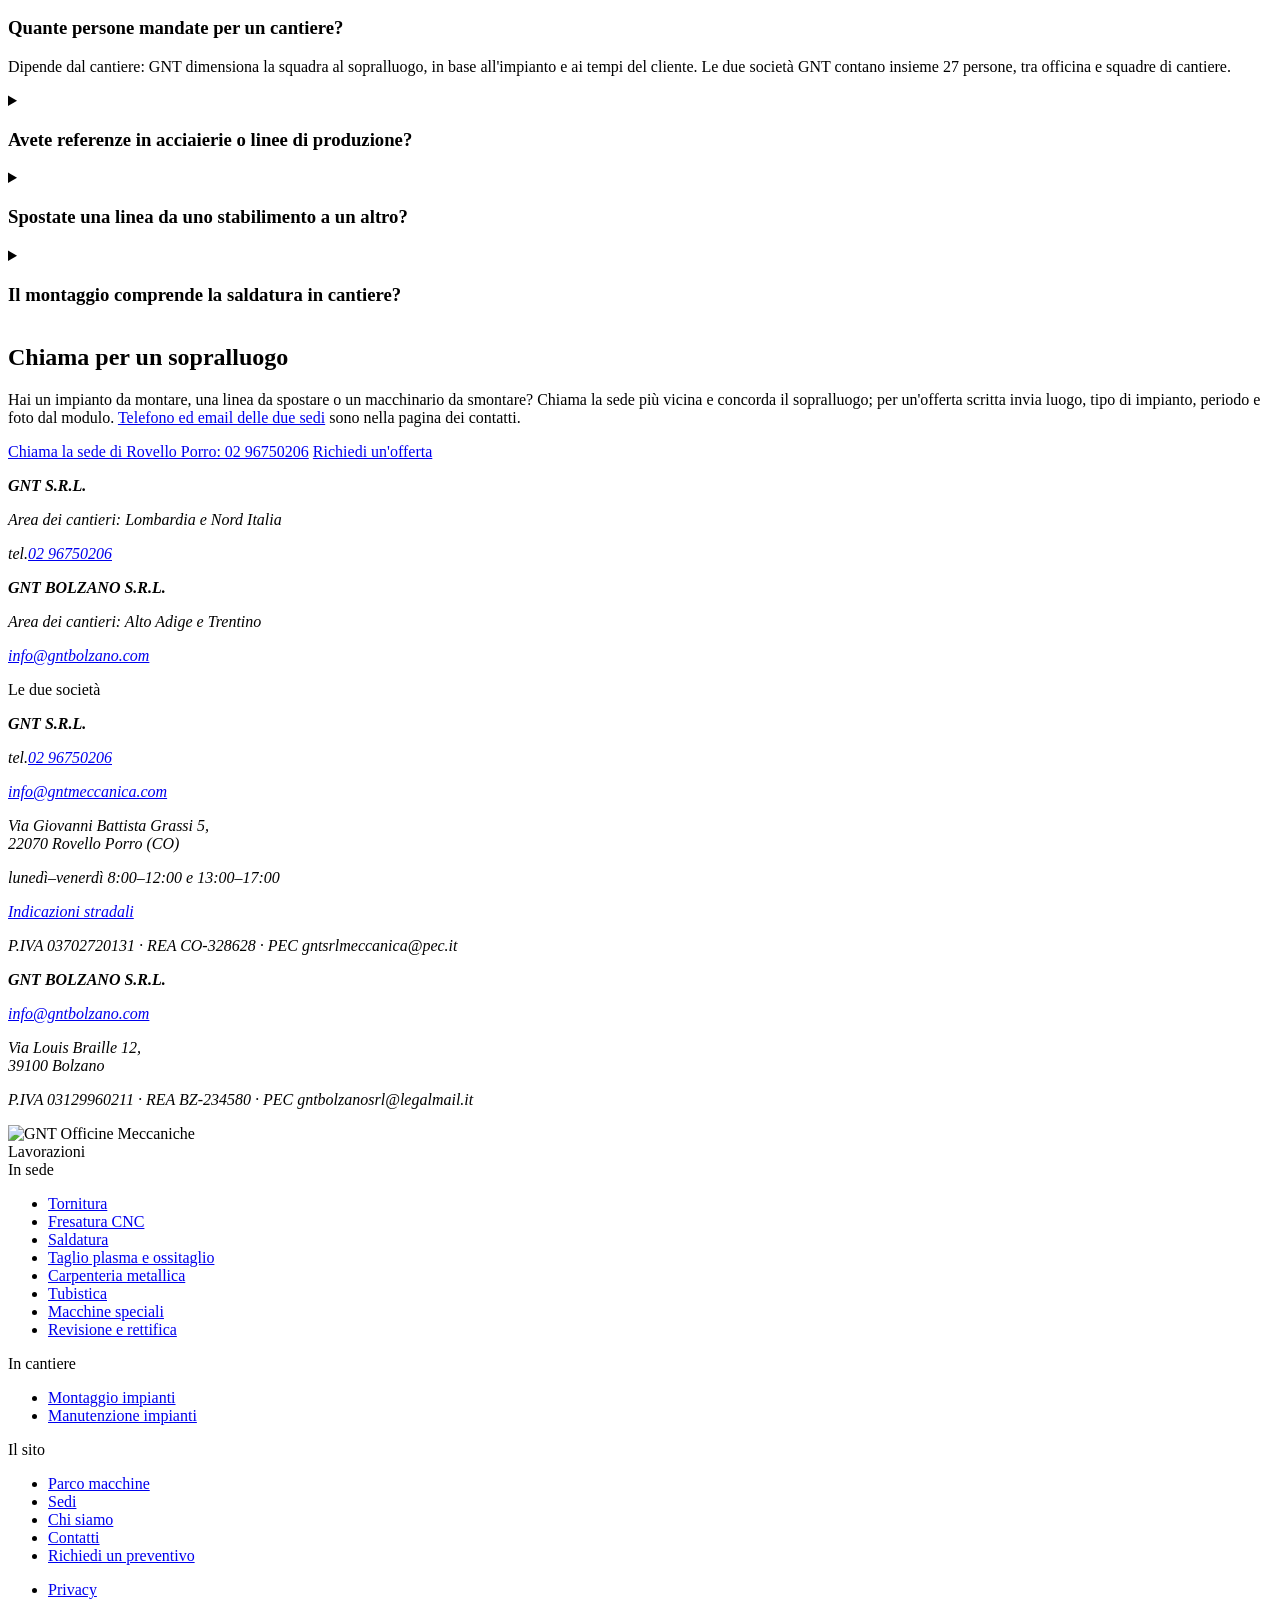
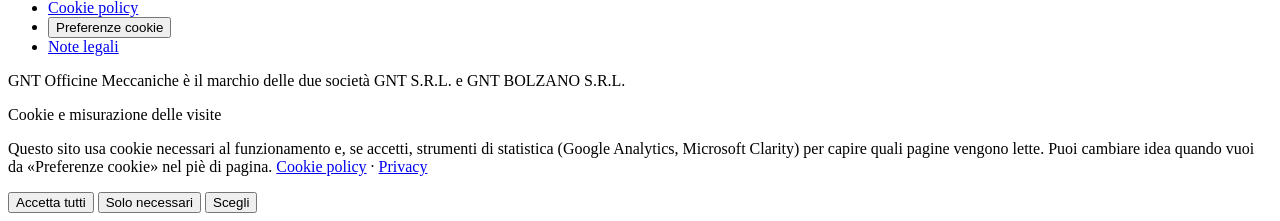
==== commit ccc72a83: "Anteprima dei mockup del 19/10/2026: cinque pagine tipo con il foglio di stile unico Pagine assembla" ====
--- a/montaggio-impianti-industriali/index.html
+++ b/montaggio-impianti-industriali/index.html
@@ -6,354 +6,362 @@
 <title>Montaggio impianti industriali | GNT Officine Meccaniche</title>
 <meta name="description" content="Montaggio e smontaggio di impianti industriali con squadre proprie da Rovello Porro (CO) e Bolzano, officina a supporto del cantiere. Chiama per un sopralluogo.">
 <meta name="robots" content="noindex, nofollow">
-<link rel="canonical" href="/gnt-anteprima/montaggio-impianti-industriali/">
+<link rel="canonical" href="https://filippoucchino.github.io/gnt-anteprima/montaggio-impianti-industriali/">
 <meta property="og:title" content="Montaggio impianti industriali | GNT Officine Meccaniche">
 <meta property="og:description" content="Montaggio e smontaggio di impianti industriali con squadre proprie da Rovello Porro (CO) e Bolzano, officina a supporto del cantiere. Chiama per un sopralluogo.">
 <meta property="og:type" content="article">
-<meta property="og:url" content="/gnt-anteprima/montaggio-impianti-industriali/">
+<meta property="og:url" content="https://filippoucchino.github.io/gnt-anteprima/montaggio-impianti-industriali/">
 <meta property="og:locale" content="it_IT">
 <meta property="og:site_name" content="GNT Officine Meccaniche">
-<meta property="og:image" content="/gnt-anteprima/img/og/aziendale.jpg">
+<meta property="og:image" content="https://filippoucchino.github.io/gnt-anteprima/img/og/home.jpg">
 <meta property="og:image:alt" content="Montaggio impianti industriali GNT">
 <meta name="twitter:card" content="summary_large_image">
-<link rel="icon" href="/gnt-anteprima/img/favicon.ico" sizes="32x32">
+<link rel="icon" href="/gnt-anteprima/img/favicon.ico" sizes="48x48">
 <link rel="icon" href="/gnt-anteprima/img/favicon.svg" type="image/svg+xml">
 <link rel="apple-touch-icon" href="/gnt-anteprima/img/apple-touch-icon.png">
 <meta name="theme-color" content="#231F20">
 <link rel="describedby" href="/gnt-anteprima/llms.txt">
-<link rel="preload" href="/gnt-anteprima/font/mona-sans-200-900.woff2" as="font" type="font/woff2" crossorigin>
-<link rel="preload" href="/gnt-anteprima/font/inter-400-600.woff2" as="font" type="font/woff2" crossorigin>
+<link rel="preload" href="/gnt-anteprima/font/antonio-100-700.woff2" as="font" type="font/woff2" crossorigin>
+<link rel="preload" href="/gnt-anteprima/font/archivo-100-900.woff2" as="font" type="font/woff2" crossorigin>
 <link rel="stylesheet" href="/gnt-anteprima/stile.css">
-<script src="/gnt-anteprima/mockup.js" defer></script>
+<script src="/gnt-anteprima/script.js" defer></script>
 </head>
 <body>
-<svg class="icone-sprite" aria-hidden="true" focusable="false" xmlns="http://www.w3.org/2000/svg">
-<symbol id="i-phone" viewBox="0 0 24 24"><path d="M22 16.92v3a2 2 0 0 1-2.18 2 19.79 19.79 0 0 1-8.63-3.07 19.5 19.5 0 0 1-6-6 19.79 19.79 0 0 1-3.07-8.67A2 2 0 0 1 4.11 2h3a2 2 0 0 1 2 1.72 12.84 12.84 0 0 0 .7 2.81 2 2 0 0 1-.45 2.11L8.09 9.91a16 16 0 0 0 6 6l1.27-1.27a2 2 0 0 1 2.11-.45 12.84 12.84 0 0 0 2.81.7A2 2 0 0 1 22 16.92z"/></symbol>
-<symbol id="i-mail" viewBox="0 0 24 24"><rect width="20" height="16" x="2" y="4" rx="2"/><path d="m22 7-8.97 5.7a1.94 1.94 0 0 1-2.06 0L2 7"/></symbol>
-<symbol id="i-map-pin" viewBox="0 0 24 24"><path d="M20 10c0 6-8 12-8 12s-8-6-8-12a8 8 0 0 1 16 0Z"/><circle cx="12" cy="10" r="3"/></symbol>
-<symbol id="i-clock" viewBox="0 0 24 24"><circle cx="12" cy="12" r="10"/><polyline points="12 6 12 12 16 14"/></symbol>
-<symbol id="i-arrow-right" viewBox="0 0 24 24"><path d="M5 12h14"/><path d="m12 5 7 7-7 7"/></symbol>
-<symbol id="i-chevron-down" viewBox="0 0 24 24"><path d="m6 9 6 6 6-6"/></symbol>
-<symbol id="i-menu" viewBox="0 0 24 24"><line x1="4" x2="20" y1="12" y2="12"/><line x1="4" x2="20" y1="6" y2="6"/><line x1="4" x2="20" y1="18" y2="18"/></symbol>
-<symbol id="i-x" viewBox="0 0 24 24"><path d="M18 6 6 18"/><path d="m6 6 12 12"/></symbol>
-<symbol id="i-play" viewBox="0 0 24 24"><polygon points="6 3 20 12 6 21 6 3"/></symbol>
-<symbol id="i-pause" viewBox="0 0 24 24"><rect x="14" y="4" width="4" height="16" rx="1"/><rect x="6" y="4" width="4" height="16" rx="1"/></symbol>
-<symbol id="i-star" viewBox="0 0 24 24"><polygon points="12 2 15.09 8.26 22 9.27 17 14.14 18.18 21.02 12 17.77 5.82 21.02 7 14.14 2 9.27 8.91 8.26 12 2"/></symbol>
-<symbol id="i-paperclip" viewBox="0 0 24 24"><path d="m21.44 11.05-9.19 9.19a6 6 0 0 1-8.49-8.49l8.57-8.57A4 4 0 1 1 18 8.84l-8.59 8.57a2 2 0 0 1-2.83-2.83l8.49-8.48"/></symbol>
-<symbol id="i-check" viewBox="0 0 24 24"><path d="M20 6 9 17l-5-5"/></symbol>
-<symbol id="i-alert-circle" viewBox="0 0 24 24"><circle cx="12" cy="12" r="10"/><line x1="12" x2="12" y1="8" y2="12"/><line x1="12" x2="12.01" y1="16" y2="16"/></symbol>
-<symbol id="i-external-link" viewBox="0 0 24 24"><path d="M15 3h6v6"/><path d="M10 14 21 3"/><path d="M18 13v6a2 2 0 0 1-2 2H5a2 2 0 0 1-2-2V8a2 2 0 0 1 2-2h6"/></symbol>
-</svg>
-<span id="nuova-scheda" class="visivamente-nascosto">(si apre in una nuova scheda)</span>
 <a class="vai-al-contenuto" href="#contenuto">Vai al contenuto</a>
 <header class="intestazione">
   <div class="contenitore intestazione__barra">
-    <a class="intestazione__simbolo" href="/gnt-anteprima/"><img src="/gnt-anteprima/img/gnt-simbolo-negativo.svg" alt="GNT Officine Meccaniche, vai alla home" width="82" height="32"></a>
-    <nav class="intestazione__nav" id="menu-principale" aria-label="Navigazione principale">
-      <ul class="intestazione__voci" role="list">
-        <li class="intestazione__voce">
-          <button type="button" class="intestazione__apri" aria-expanded="false" aria-controls="pannello-lavorazioni" aria-current="page">Lavorazioni<svg class="icona" aria-hidden="true"><use href="#i-chevron-down"/></svg></button>
-          <div class="intestazione__pannello" id="pannello-lavorazioni">
-            <div class="intestazione__gruppo">
-              <p class="etichetta etichetta--famiglia" data-famiglia="sede">In sede</p>
-              <ul role="list">
-                <li><a href="/gnt-anteprima/tornitura/" data-famiglia="sede">Tornitura</a></li>
-                <li><a href="/gnt-anteprima/fresatura-cnc/" data-famiglia="sede">Fresatura CNC</a></li>
-                <li><a href="/gnt-anteprima/saldatura/" data-famiglia="doppia">Saldatura</a></li>
-                <li><a href="/gnt-anteprima/taglio-plasma-ossitaglio/" data-famiglia="sede">Taglio plasma e ossitaglio</a></li>
-                <li><a href="/gnt-anteprima/carpenteria-metallica/" data-famiglia="sede">Carpenteria metallica</a></li>
-                <li><a href="/gnt-anteprima/tubistica/" data-famiglia="doppia">Tubistica</a></li>
-                <li><a href="/gnt-anteprima/macchine-speciali/" data-famiglia="sede">Macchine speciali</a></li>
-                <li><a href="/gnt-anteprima/revisione-rettifica/" data-famiglia="sede">Revisione e rettifica</a></li>
-              </ul>
+    <a class="intestazione__logo intestazione__logo--completo" href="/gnt-anteprima/"><img src="/gnt-anteprima/img/gnt-logo-negativo.svg" alt="GNT Officine Meccaniche, vai alla home" width="291" height="132"></a>
+    <a class="intestazione__logo intestazione__logo--simbolo" href="/gnt-anteprima/"><img src="/gnt-anteprima/img/gnt-simbolo-negativo.svg" alt="GNT Officine Meccaniche, vai alla home" width="291" height="114"></a>
+    <nav class="intestazione__menu" aria-label="Navigazione principale">
+      <ul class="menu">
+        <li>
+          <a class="menu__voce" href="/gnt-anteprima/lavorazioni-meccaniche/" aria-expanded="false" aria-controls="tendina-lavorazioni" aria-current="page">Lavorazioni</a>
+          <div class="tendina tendina--larga" id="tendina-lavorazioni">
+            <div class="tendina__gruppi">
+              <div><span class="etichetta">In sede</span>
+                <ul>
+                  <li><a href="/gnt-anteprima/tornitura/">Tornitura</a></li>
+                  <li><a href="/gnt-anteprima/fresatura-cnc/">Fresatura CNC</a></li>
+                  <li><a href="/gnt-anteprima/saldatura/">Saldatura</a></li>
+                  <li><a href="/gnt-anteprima/taglio-plasma-ossitaglio/">Taglio plasma e ossitaglio</a></li>
+                  <li><a href="/gnt-anteprima/carpenteria-metallica/">Carpenteria metallica</a></li>
+                  <li><a href="/gnt-anteprima/tubistica/">Tubistica</a></li>
+                  <li><a href="/gnt-anteprima/macchine-speciali/">Macchine speciali</a></li>
+                  <li><a href="/gnt-anteprima/revisione-rettifica/">Revisione e rettifica</a></li>
+                </ul>
+              </div>
+              <div><span class="etichetta">In cantiere</span>
+                <ul>
+                  <li><a href="/gnt-anteprima/montaggio-impianti-industriali/" aria-current="page">Montaggio impianti</a></li>
+                  <li><a href="/gnt-anteprima/manutenzione-impianti-industriali/">Manutenzione impianti</a></li>
+                </ul>
+              </div>
             </div>
-            <div class="intestazione__gruppo">
-              <p class="etichetta etichetta--famiglia" data-famiglia="cantiere">In cantiere</p>
-              <ul role="list">
-                <li><a href="/gnt-anteprima/montaggio-impianti-industriali/" data-famiglia="cantiere" aria-current="page">Montaggio impianti</a></li>
-                <li><a href="/gnt-anteprima/manutenzione-impianti-industriali/" data-famiglia="cantiere">Manutenzione impianti</a></li>
-              </ul>
-            </div>
-            <p class="intestazione__tutte"><a href="/gnt-anteprima/lavorazioni-meccaniche/">Tutte le lavorazioni</a></p>
+            <p class="tendina__tutte"><a href="/gnt-anteprima/lavorazioni-meccaniche/">Tutte le lavorazioni</a></p>
           </div>
         </li>
-        <li class="intestazione__voce"><a href="/gnt-anteprima/parco-macchine/">Parco macchine</a></li>
-        <li class="intestazione__voce">
-          <button type="button" class="intestazione__apri" aria-expanded="false" aria-controls="tendina-sedi">Sedi<svg class="icona" aria-hidden="true"><use href="#i-chevron-down"/></svg></button>
-          <div class="intestazione__tendina" id="tendina-sedi">
-            <ul role="list">
+        <li><a class="menu__voce" href="/gnt-anteprima/parco-macchine/">Parco macchine</a></li>
+        <li>
+          <a class="menu__voce" href="/gnt-anteprima/sedi/" aria-expanded="false" aria-controls="tendina-sedi">Sedi</a>
+          <div class="tendina tendina--stretta" id="tendina-sedi">
+            <ul>
               <li><a href="/gnt-anteprima/sedi/rovello-porro/">Rovello Porro</a></li>
               <li><a href="/gnt-anteprima/sedi/bolzano/">Bolzano</a></li>
             </ul>
           </div>
         </li>
-        <li class="intestazione__voce"><a href="/gnt-anteprima/chi-siamo/">Chi siamo</a></li>
-        <li class="intestazione__voce"><a href="/gnt-anteprima/contatti/">Contatti</a></li>
+        <li><a class="menu__voce" href="/gnt-anteprima/chi-siamo/">Chi siamo</a></li>
+        <li><a class="menu__voce" href="/gnt-anteprima/contatti/">Contatti</a></li>
       </ul>
-      <a class="pulsante pulsante--primario intestazione__preventivo-menu" href="/gnt-anteprima/preventivo/" data-track="preventivo" data-posizione="intestazione">Richiedi un preventivo</a>
     </nav>
-    <div class="intestazione__azioni">
-      <a class="pulsante pulsante--telefono intestazione__telefono" href="tel:+390296750206" data-track="telefono" data-sede="rovello-porro" data-posizione="intestazione"><svg class="icona" aria-hidden="true"><use href="#i-phone"/></svg><span class="visivamente-nascosto">Telefono </span>02 96750206</a>
-      <a class="pulsante pulsante--primario intestazione__preventivo" href="/gnt-anteprima/preventivo/" data-track="preventivo" data-posizione="intestazione">Richiedi un preventivo</a>
-      <button class="intestazione__menu" type="button" aria-expanded="false" aria-controls="menu-principale"><svg class="icona icona--apri" aria-hidden="true"><use href="#i-menu"/></svg><svg class="icona icona--chiudi" aria-hidden="true"><use href="#i-x"/></svg><span class="intestazione__menu-testo">Menu</span></button>
+    <div class="intestazione__destra">
+      <span class="telefono telefono--intestazione intestazione__telefono"><a class="telefono__numero" href="tel:+390296750206" data-track="telefono" data-sede="rovello-porro" data-posizione="intestazione">02 96750206</a></span>
+      <a class="pulsante pulsante--contorno intestazione__pulsante intestazione__pulsante--lungo" href="/gnt-anteprima/preventivo/" data-track="preventivo" data-posizione="intestazione">Richiedi un preventivo</a>
+      <a class="pulsante pulsante--contorno intestazione__pulsante intestazione__pulsante--breve" href="/gnt-anteprima/preventivo/" data-track="preventivo" data-posizione="intestazione">Preventivo</a>
+      <button class="intestazione__apri" type="button" aria-expanded="false" aria-controls="menu-intero">Menu</button>
     </div>
   </div>
 </header>
+<dialog class="menu-intero" id="menu-intero" aria-label="Navigazione principale">
+  <div class="contenitore">
+    <div class="menu-intero__testa">
+      <a class="intestazione__logo intestazione__logo--simbolo" href="/gnt-anteprima/"><img src="/gnt-anteprima/img/gnt-simbolo-negativo.svg" alt="GNT Officine Meccaniche, vai alla home" width="291" height="114"></a>
+      <button class="intestazione__chiudi" type="button">Chiudi il menu</button>
+    </div>
+    <nav class="menu-intero__corpo" aria-label="Navigazione principale">
+      <ul class="menu-intero__primo">
+        <li><a href="/gnt-anteprima/lavorazioni-meccaniche/" aria-current="page">Lavorazioni</a>
+          <div class="menu-intero__gruppo"><span class="etichetta">In sede</span>
+            <ul>
+              <li><a href="/gnt-anteprima/tornitura/">Tornitura</a></li>
+              <li><a href="/gnt-anteprima/fresatura-cnc/">Fresatura CNC</a></li>
+              <li><a href="/gnt-anteprima/saldatura/">Saldatura</a></li>
+              <li><a href="/gnt-anteprima/taglio-plasma-ossitaglio/">Taglio plasma e ossitaglio</a></li>
+              <li><a href="/gnt-anteprima/carpenteria-metallica/">Carpenteria metallica</a></li>
+              <li><a href="/gnt-anteprima/tubistica/">Tubistica</a></li>
+              <li><a href="/gnt-anteprima/macchine-speciali/">Macchine speciali</a></li>
+              <li><a href="/gnt-anteprima/revisione-rettifica/">Revisione e rettifica</a></li>
+            </ul>
+          </div>
+          <div class="menu-intero__gruppo"><span class="etichetta">In cantiere</span>
+            <ul>
+              <li><a href="/gnt-anteprima/montaggio-impianti-industriali/" aria-current="page">Montaggio impianti</a></li>
+              <li><a href="/gnt-anteprima/manutenzione-impianti-industriali/">Manutenzione impianti</a></li>
+              <li><a href="/gnt-anteprima/lavorazioni-meccaniche/">Tutte le lavorazioni</a></li>
+            </ul>
+          </div>
+        </li>
+        <li><a href="/gnt-anteprima/parco-macchine/">Parco macchine</a></li>
+        <li><a href="/gnt-anteprima/sedi/">Sedi</a>
+          <div class="menu-intero__gruppo">
+            <ul>
+              <li><a href="/gnt-anteprima/sedi/rovello-porro/">Rovello Porro</a></li>
+              <li><a href="/gnt-anteprima/sedi/bolzano/">Bolzano</a></li>
+            </ul>
+          </div>
+        </li>
+        <li><a href="/gnt-anteprima/chi-siamo/">Chi siamo</a></li>
+        <li><a href="/gnt-anteprima/contatti/">Contatti</a></li>
+      </ul>
+      <div class="menu-intero__piede">
+        <span class="telefono telefono--con-orario"><a class="telefono__numero" href="tel:+390296750206" data-track="telefono" data-sede="rovello-porro" data-posizione="intestazione">02 96750206</a><span class="telefono__orario">lunedì–venerdì 8:00–12:00 e 13:00–17:00</span></span>
+        <a class="pulsante pulsante--primario pulsante--largo" href="/gnt-anteprima/preventivo/" data-track="preventivo" data-posizione="intestazione">Richiedi un preventivo</a>
+      </div>
+    </nav>
+  </div>
+</dialog>
 <main id="contenuto">
-  <section class="hero hero--cantiere hero--banda" aria-labelledby="titolo-pagina">
-    <div class="contenitore hero__testa">
-      <nav class="briciole" aria-label="Percorso della pagina">
-        <ol>
-          <li><a href="/gnt-anteprima/">Home</a></li>
-          <li><a href="/gnt-anteprima/lavorazioni-meccaniche/">Lavorazioni</a></li>
-          <li><span aria-current="page">Montaggio impianti</span></li>
-        </ol>
+<section class="apertura apertura--video fondo--nero" aria-labelledby="titolo-pagina">
+  <div class="contenitore apertura__griglia">
+    <div class="apertura__sinistra">
+      <nav class="briciole" aria-label="Percorso della pagina"><ol><li><a href="/gnt-anteprima/">Home</a></li><li><a href="/gnt-anteprima/lavorazioni-meccaniche/">Lavorazioni</a></li><li aria-current="page">Montaggio impianti</li></ol></nav>
+      <h1 class="apertura__h1" id="titolo-pagina"><span class="livello-1">Montaggio impianti industriali</span> <span class="livello-2">montaggi meccanici e smontaggi in cantiere con squadre proprie</span></h1>
+      <div class="apertura__testo">
+        <p>GNT Officine Meccaniche monta e smonta impianti e macchinari industriali in cantiere, nello stabilimento del cliente, con squadre proprie che partono da Rovello Porro (CO) e da Bolzano, per responsabili di manutenzione e impianti che non possono fermare a lungo la produzione. Dietro la squadra c'è l'officina, con torni fino a 5000 mm per rifare un pezzo a cantiere aperto. Chiama per un sopralluogo.</p>
+        <p>Il montaggio di GNT è in cantiere: la squadra lavora sull'impianto del cliente, non su un banco in officina.</p>
+      </div>
+    </div>
+    <div class="inviti apertura__inviti">
+      <span class="telefono telefono--con-orario"><a class="pulsante pulsante--primario pulsante--multiriga" href="tel:+390296750206" data-track="telefono" data-sede="rovello-porro" data-posizione="hero">Chiama la sede di Rovello Porro: 02 96750206</a><span class="telefono__orario">lunedì–venerdì 8:00–12:00 e 13:00–17:00</span></span>
+      <a class="pulsante pulsante--contorno" href="/gnt-anteprima/preventivo/" data-track="preventivo" data-posizione="hero">Richiedi un'offerta</a>
+    </div>
+    <div class="apertura__destra">
+      <div class="video video--apertura apertura__media" style="--fuoco: 55% 55%">
+        <img class="video__poster" src="/gnt-anteprima/img/montaggio-serraggio-flangia-basamento-16x9-1200.webp" srcset="/gnt-anteprima/img/montaggio-serraggio-flangia-basamento-16x9-800.webp 800w, /gnt-anteprima/img/montaggio-serraggio-flangia-basamento-16x9-1200.webp 1200w, /gnt-anteprima/img/montaggio-serraggio-flangia-basamento-16x9-1600.webp 1600w" sizes="(min-width: 1024px) 40vw, 100vw" width="1600" height="900" alt="Mani di un montatore che serrano con la chiave dinamometrica un bullone di ancoraggio del basamento" loading="eager" fetchpriority="high" decoding="async">
+        <video class="video__file" muted playsinline loop preload="none" aria-hidden="true" tabindex="-1" data-webm="/video/montaggio-serraggio-flangia-basamento.webm" data-mp4="/video/montaggio-serraggio-flangia-basamento.mp4" width="1280" height="720"></video>
+        <button class="video__pausa" type="button" aria-label="Metti in pausa il video" aria-pressed="false" data-pausa="Pausa" data-riprendi="Riprendi" data-aria-pausa="Metti in pausa il video" data-aria-riprendi="Riprendi il video">Pausa</button>
+      </div>
+    </div>
+  </div>
+</section>
+
+<section class="sezione fondo--chiaro" aria-labelledby="sez-montate">
+  <div class="contenitore griglia">
+    <div class="testo col-8">
+      <h2 id="sez-montate">Montate il mio impianto?</h2>
+      <p>Sì: GNT monta impianti, linee di produzione e macchinari industriali nello stabilimento del cliente, dal posizionamento sul basamento all'allineamento e al collegamento meccanico delle parti, con squadre proprie che partono dalle due sedi.</p>
+      <p>Il montaggio comprende sia le macchine fornite dal cliente o da un suo costruttore, sia le apparecchiature che GNT ha costruito: la pagina delle <a href="/gnt-anteprima/macchine-speciali/">macchine speciali costruite in officina</a> descrive come nascono. In entrambi i casi il lavoro si chiude con l'impianto montato e pronto per la messa in servizio della parte meccanica.</p>
+    </div>
+  </div>
+</section>
+
+<section class="sezione sezione--ferma fondo--lamiera" aria-labelledby="sez-linea">
+  <div class="contenitore griglia">
+    <div class="sezione__testa col-4">
+      <h2 id="sez-linea">Spostate una linea?</h2>
+      <p>Sì: lo smontaggio e trasferimento di impianti è parte del servizio di montaggio impianti industriali di GNT. La squadra smonta la linea nello stabilimento di partenza, la prepara al trasporto e la rimonta in quello di arrivo.</p>
+    </div>
+    <ol class="passi col-8">
+      <li><p><strong>Sopralluogo</strong> nello stabilimento di partenza e in quello di arrivo, con rilievo di ingombri e fondazioni.</p></li>
+      <li><p><strong>Smontaggio</strong> della linea o del macchinario, con marcatura delle parti per il rimontaggio.</p></li>
+      <li><p><strong>Trasferimento</strong>: le parti partono verso il nuovo stabilimento.</p></li>
+      <li><p><strong>Rimontaggio</strong> e allineamento nel nuovo sito, con le eventuali carpenterie e tubazioni di raccordo costruite in officina.</p></li>
+    </ol>
+  </div>
+</section>
+
+<section class="sezione sezione--densa fondo--chiaro" aria-labelledby="sez-strutture">
+  <div class="contenitore griglia griglia--stretta">
+    <div class="sezione__testa col-12">
+      <h2 id="sez-strutture">Montate anche le strutture e le tubazioni?</h2>
+      <p>Sì: i montaggi meccanici di carpenterie e tubazioni fanno parte del servizio di GNT. Strutture, basamenti, telai e tratti di tubazione si costruiscono nell'officina di Rovello Porro e la stessa squadra li mette in opera nello stabilimento del cliente.</p>
+    </div>
+    <ul class="riga-servizio riga-servizio--colonna riga-servizio--senza-hover col-12">
+      <li class="riga-servizio__riga"><p class="riga-servizio__nome">Carpenterie</p><span class="riga-servizio__sep">: </span><p class="riga-servizio__descrizione">strutture e basamenti descritti nella pagina della <a href="/gnt-anteprima/carpenteria-metallica/">carpenteria metallica industriale</a></p></li>
+      <li class="riga-servizio__riga"><p class="riga-servizio__nome">Tubazioni</p><span class="riga-servizio__sep">: </span><p class="riga-servizio__descrizione">tratti flangiati prefabbricati, nella pagina della <a href="/gnt-anteprima/tubistica/">tubistica: prefabbricazione e montaggio</a></p></li>
+      <li class="riga-servizio__riga"><p class="riga-servizio__nome">Saldature in opera</p><span class="riga-servizio__sep">: </span><p class="riga-servizio__descrizione">le giunzioni finali e le riparazioni, nella pagina della <a href="/gnt-anteprima/saldatura/">saldatura in cantiere</a></p></li>
+    </ul>
+  </div>
+</section>
+
+<section class="sezione fondo--lamiera" aria-labelledby="sez-lontani">
+  <div class="contenitore griglia">
+    <div class="sezione__testa col-12">
+      <h2 id="sez-lontani">Siete troppo lontani dal mio stabilimento?</h2>
+      <p>Le squadre GNT partono da due sedi: da Rovello Porro (CO) per la Lombardia e il Nord Italia, da Bolzano per l'Alto Adige e il Trentino. Qui sotto l'area dei cantieri di ciascuna sede.</p>
+    </div>
+    <address class="blocco-sede blocco-sede--cantieri col-6">
+      <p class="blocco-sede__titolo"><strong>GNT S.R.L.</strong>, Rovello Porro (CO)</p>
+      <p class="blocco-sede__riga"><span class="telefono"><span class="telefono__etichetta visivamente-nascosto">tel.</span><a class="telefono__numero" href="tel:+390296750206" data-track="telefono" data-sede="rovello-porro" data-posizione="dopo-prova">02 96750206</a></span></p>
+      <p class="blocco-sede__riga">Via Giovanni Battista Grassi 5</p>
+      <p class="blocco-sede__area">Area dei cantieri: Lombardia e Nord Italia</p>
+      <p class="blocco-sede__riga"><a class="peso" href="/gnt-anteprima/sedi/rovello-porro/">Officina di Rovello Porro (CO)</a></p>
+    </address>
+    <address class="blocco-sede blocco-sede--cantieri col-6">
+      <p class="blocco-sede__titolo"><strong>GNT BOLZANO S.R.L.</strong>, Bolzano</p>
+      <p class="blocco-sede__riga"><span class="telefono__etichetta visivamente-nascosto">Email</span><a class="blocco-sede__email-testa" href="mailto:info@gntbolzano.com" data-track="email" data-sede="bolzano" data-posizione="dopo-prova">info@gntbolzano.com</a></p>
+      <p class="blocco-sede__riga">Via Louis Braille 12</p>
+      <p class="blocco-sede__area">Area dei cantieri: Alto Adige e Trentino</p>
+      <p class="blocco-sede__riga"><a class="peso" href="/gnt-anteprima/sedi/bolzano/">Sede di Bolzano</a></p>
+    </address>
+    <p class="col-12">Contatti, orari e indicazioni di ciascuna sede sono nelle pagine dell'<a href="/gnt-anteprima/sedi/rovello-porro/">officina di Rovello Porro (CO)</a> e della <a href="/gnt-anteprima/sedi/bolzano/">sede di Bolzano</a>.</p>
+  </div>
+</section>
+
+<section class="sezione fondo--chiaro" aria-labelledby="sez-pezzo">
+  <div class="contenitore griglia">
+    <div class="testo col-7">
+      <h2 id="sez-pezzo">E se in cantiere serve rifare un pezzo?</h2>
+      <p>Si rifà in officina mentre la squadra resta in cantiere: è il vantaggio di un montatore che ha i torni dietro di sé. GNT lavora il pezzo in officina, su torni fino a 5000 mm e fresa con corsa 3800 mm, e lo porta in cantiere.</p>
+      <p>Le lavorazioni disponibili sono descritte nelle pagine della <a href="/gnt-anteprima/tornitura/">tornitura conto terzi</a>, della <a href="/gnt-anteprima/fresatura-cnc/">fresatura CNC</a> e della <a href="/gnt-anteprima/revisione-rettifica/">revisione e ripristino di pezzi</a>: un albero usurato scoperto durante lo smontaggio si ripristina o si rifà senza cercare un altro fornitore.</p>
+    </div>
+    <div class="col-5">
+      <div class="numero-gigante numero-gigante--ridotto">
+        <p class="numero-gigante__valore">5000<span class="numero-gigante__unita">mm</span></p>
+        <p class="numero-gigante__macchina">torni fino a 5000 mm e fresa con corsa 3800 mm, <a href="/gnt-anteprima/parco-macchine/">nell'officina di Rovello Porro</a></p>
+      </div>
+      <div class="inviti testo__dopo">
+        <a class="pulsante pulsante--primario pulsante--multiriga" href="tel:+390296750206" data-track="telefono" data-sede="rovello-porro" data-posizione="dopo-prova">Chiama la sede di Rovello Porro: 02 96750206</a>
+      </div>
+    </div>
+  </div>
+</section>
+
+<section class="sezione fondo--lamiera" aria-labelledby="sez-cantieri">
+  <div class="contenitore griglia">
+    <div class="testo col-8">
+      <h2 id="sez-cantieri">Cantieri</h2>
+      <p>GNT monta impianti per acciaierie, per produttori di film plastici e packaging e per costruttori di macchine e impianti; i nomi dei clienti si pubblicano solo con autorizzazione scritta.</p>
+    </div>
+  </div>
+</section>
+
+<section class="sezione sezione--ferma sezione--densa fondo--chiaro" aria-labelledby="sez-domande">
+  <div class="contenitore griglia">
+    <div class="sezione__testa col-4"><h2 id="sez-domande">Domande frequenti</h2></div>
+    <div class="domande col-8">
+      <details open><summary><h3>Quante persone mandate per un cantiere?</h3></summary><div class="domande__risposta"><p>Dipende dal cantiere: GNT dimensiona la squadra al sopralluogo, in base all'impianto e ai tempi del cliente. Le due società GNT contano insieme 27 persone, tra officina e squadre di cantiere.</p></div></details>
+      <details><summary><h3>Avete referenze in acciaierie o linee di produzione?</h3></summary><div class="domande__risposta"><p>Sì: GNT monta e smonta impianti per acciaierie, per produttori di film plastici e packaging e per costruttori di macchine. I nomi delle aziende si pubblicano solo con la loro autorizzazione scritta; al telefono GNT può indicare lavori simili al tuo.</p></div></details>
+      <details><summary><h3>Spostate una linea da uno stabilimento a un altro?</h3></summary><div class="domande__risposta"><p>Sì: GNT smonta la linea o il macchinario, lo prepara al trasporto e lo rimonta nel nuovo stabilimento con la stessa squadra, che ha marcato le parti allo smontaggio. Carpenterie e tubazioni di raccordo si costruiscono in officina.</p></div></details>
+      <details><summary><h3>Il montaggio comprende la saldatura in cantiere?</h3></summary><div class="domande__risposta"><p>Sì: le squadre GNT saldano in cantiere le giunzioni di carpenterie e tubazioni e le riparazioni che emergono durante il montaggio, con i procedimenti MIG, TIG e manuale. La saldatura è nella stessa offerta del montaggio.</p></div></details>
+    </div>
+  </div>
+</section>
+
+<section class="sezione chiusura chiusura--cantiere fondo--lamiera" aria-labelledby="sez-chiusura">
+  <div class="contenitore griglia">
+    <div class="col-7">
+      <div class="chiusura__testo">
+        <h2 id="sez-chiusura">Chiama per un sopralluogo</h2>
+        <p>Hai un impianto da montare, una linea da spostare o un macchinario da smontare? Chiama la sede più vicina e concorda il sopralluogo; per un'offerta scritta invia luogo, tipo di impianto, periodo e foto dal modulo. <a href="/gnt-anteprima/contatti/">Telefono ed email delle due sedi</a> sono nella pagina dei contatti.</p>
+      </div>
+      <div class="inviti">
+        <a class="pulsante pulsante--primario pulsante--multiriga" href="tel:+390296750206" data-track="telefono" data-sede="rovello-porro" data-posizione="fine-pagina">Chiama la sede di Rovello Porro: 02 96750206</a>
+        <a class="pulsante pulsante--contorno" href="/gnt-anteprima/preventivo/" data-track="preventivo" data-posizione="fine-pagina">Richiedi un'offerta</a>
+      </div>
+    </div>
+    <div class="chiusura__prova col-5">
+      <address class="blocco-sede blocco-sede--ridotto blocco-sede--cantieri">
+        <p class="blocco-sede__titolo"><strong>GNT S.R.L.</strong></p>
+        <p class="blocco-sede__area">Area dei cantieri: Lombardia e Nord Italia</p>
+        <p class="blocco-sede__riga"><span class="telefono"><span class="telefono__etichetta visivamente-nascosto">tel.</span><a class="telefono__numero" href="tel:+390296750206" data-track="telefono" data-sede="rovello-porro" data-posizione="fine-pagina">02 96750206</a></span></p>
+      </address>
+      <address class="blocco-sede blocco-sede--ridotto blocco-sede--cantieri">
+        <p class="blocco-sede__titolo"><strong>GNT BOLZANO S.R.L.</strong></p>
+        <p class="blocco-sede__area">Area dei cantieri: Alto Adige e Trentino</p>
+        <p class="blocco-sede__riga"><a href="mailto:info@gntbolzano.com" data-track="email" data-sede="bolzano" data-posizione="fine-pagina">info@gntbolzano.com</a></p>
+      </address>
+    </div>
+  </div>
+</section>
+</main>
+<footer class="pie-pagina">
+  <div class="contenitore">
+    <div class="pie-pagina__societa">
+      <span class="etichetta">Le due società</span>
+      <address class="blocco-sede blocco-sede--standard">
+        <p class="blocco-sede__titolo"><strong>GNT S.R.L.</strong></p>
+        <p class="blocco-sede__riga"><span class="telefono"><span class="telefono__etichetta">tel.</span><a class="telefono__numero" href="tel:+390296750206" data-track="telefono" data-sede="rovello-porro" data-posizione="piede">02 96750206</a></span></p>
+        <p class="blocco-sede__riga"><a href="mailto:info@gntmeccanica.com" data-track="email" data-sede="rovello-porro" data-posizione="piede">info@gntmeccanica.com</a></p>
+        <p class="blocco-sede__riga">Via Giovanni Battista Grassi 5,<br>22070 Rovello Porro (CO)</p>
+        <p class="blocco-sede__riga">lunedì–venerdì 8:00–12:00 e 13:00–17:00</p>
+        <p class="blocco-sede__riga"><a class="peso" href="https://maps.google.com/?cid=17823239851074516820" target="_blank" rel="noopener" data-track="indicazioni" data-sede="rovello-porro" data-posizione="piede">Indicazioni stradali</a></p>
+        <p class="blocco-sede__legale">P.IVA 03702720131 · REA CO-328628 · PEC gntsrlmeccanica@pec.it</p>
+      </address>
+      <address class="blocco-sede blocco-sede--standard">
+        <p class="blocco-sede__titolo"><strong>GNT BOLZANO S.R.L.</strong></p>
+        <p class="blocco-sede__riga"><a class="blocco-sede__email-testa" href="mailto:info@gntbolzano.com" data-track="email" data-sede="bolzano" data-posizione="piede">info@gntbolzano.com</a></p>
+        <p class="blocco-sede__riga">Via Louis Braille 12,<br>39100 Bolzano</p>
+        <p class="blocco-sede__legale">P.IVA 03129960211 · REA BZ-234580 · PEC gntbolzanosrl@legalmail.it</p>
+      </address>
+    </div>
+    <div class="pie-pagina__sotto">
+      <div class="pie-pagina__logo"><img src="/gnt-anteprima/img/gnt-logo-negativo.svg" alt="GNT Officine Meccaniche" width="291" height="132"></div>
+      <nav class="pie-pagina__colonna pie-pagina__lavorazioni" aria-label="Collegamenti del piè di pagina">
+        <span class="etichetta">Lavorazioni</span>
+        <div class="pie-pagina__gruppi">
+          <div><span class="etichetta">In sede</span>
+            <ul>
+              <li><a href="/gnt-anteprima/tornitura/">Tornitura</a></li>
+              <li><a href="/gnt-anteprima/fresatura-cnc/">Fresatura CNC</a></li>
+              <li><a href="/gnt-anteprima/saldatura/">Saldatura</a></li>
+              <li><a href="/gnt-anteprima/taglio-plasma-ossitaglio/">Taglio plasma e ossitaglio</a></li>
+              <li><a href="/gnt-anteprima/carpenteria-metallica/">Carpenteria metallica</a></li>
+              <li><a href="/gnt-anteprima/tubistica/">Tubistica</a></li>
+              <li><a href="/gnt-anteprima/macchine-speciali/">Macchine speciali</a></li>
+              <li><a href="/gnt-anteprima/revisione-rettifica/">Revisione e rettifica</a></li>
+            </ul>
+          </div>
+          <div><span class="etichetta">In cantiere</span>
+            <ul>
+              <li><a href="/gnt-anteprima/montaggio-impianti-industriali/">Montaggio impianti</a></li>
+              <li><a href="/gnt-anteprima/manutenzione-impianti-industriali/">Manutenzione impianti</a></li>
+            </ul>
+          </div>
+        </div>
       </nav>
-      <h1 class="hero__titolo" id="titolo-pagina">Montaggio impianti industriali: montaggi meccanici e smontaggi in cantiere con squadre proprie</h1>
-      <div class="hero__riga">
-        <div class="hero__apertura">
-          <p>GNT Officine Meccaniche monta e smonta impianti e macchinari industriali in cantiere, nello stabilimento del cliente, con squadre proprie che partono da Rovello Porro (CO) e da Bolzano, per responsabili di manutenzione e impianti che non possono fermare a lungo la produzione. Dietro la squadra c'è l'officina, con torni fino a 5000 mm per rifare un pezzo a cantiere aperto. Chiama per un sopralluogo.</p>
-          <p>Il montaggio di GNT è in cantiere: la squadra lavora sull'impianto del cliente, non su un banco in officina.</p>
-        </div>
-        <div class="hero__azione">
-          <div class="inviti">
-            <span class="inviti__telefono"><a class="pulsante pulsante--telefono pulsante--primario" href="tel:+390296750206" data-track="telefono" data-sede="rovello-porro" data-posizione="hero"><svg class="icona" aria-hidden="true"><use href="#i-phone"/></svg>Chiama la sede di Rovello Porro: <span class="pulsante__numero">02 96750206</span></a><span class="inviti__nota">lunedì–venerdì 8:00–12:00 e 13:00–17:00</span></span>
-            <a class="pulsante pulsante--secondario" href="/gnt-anteprima/preventivo/" data-track="preventivo" data-posizione="hero">Richiedi un'offerta</a>
-          </div>
-        </div>
-      </div>
-    </div>
-    <div class="contenitore hero__media">
-      <div class="hero__banda">
-        <p class="hero__blocco" data-famiglia="cantiere"><span class="etichetta etichetta--famiglia" data-famiglia="cantiere">In cantiere</span></p>
-        <picture>
-          <source media="(min-width: 768px)" srcset="/gnt-anteprima/img/generata-montaggio-impianto-industriale-squadra-in-stabilimento-21x9-1200.webp 1200w, /gnt-anteprima/img/generata-montaggio-impianto-industriale-squadra-in-stabilimento-21x9-1600.webp 1600w, /gnt-anteprima/img/generata-montaggio-impianto-industriale-squadra-in-stabilimento-21x9-2400.webp 2400w" sizes="(min-width: 1360px) 1296px, calc(100vw - 4rem)" width="2400" height="1029">
-          <img src="/gnt-anteprima/img/generata-montaggio-impianto-industriale-squadra-in-stabilimento-16x9-800.webp" srcset="/gnt-anteprima/img/generata-montaggio-impianto-industriale-squadra-in-stabilimento-16x9-400.webp 400w, /gnt-anteprima/img/generata-montaggio-impianto-industriale-squadra-in-stabilimento-16x9-800.webp 800w" sizes="calc(100vw - 2rem)" width="800" height="450" alt="Squadra GNT durante il montaggio di un impianto nello stabilimento del cliente" loading="eager" fetchpriority="high">
-        </picture>
-        <video class="hero__video" muted loop playsinline preload="none" aria-hidden="true" data-webm="/gnt-anteprima/video/montaggio-serraggio-flangia-basamento-1280.webm" data-mp4="/gnt-anteprima/video/montaggio-serraggio-flangia-basamento-1280.mp4"></video>
-        <button type="button" class="pulsante pulsante--icona hero__pausa" aria-label="Metti in pausa il video" aria-pressed="false" data-pausa="Metti in pausa il video" data-riprendi="Riprendi il video" hidden><svg class="icona icona--pausa" aria-hidden="true"><use href="#i-pause"/></svg><svg class="icona icona--riprendi" aria-hidden="true" hidden><use href="#i-play"/></svg></button>
-      </div>
-    </div>
-  </section>
-
-  <section class="sezione" aria-labelledby="sezione-montate">
-    <div class="contenitore">
-      <div class="sezione__testa">
-        <p class="etichetta etichetta--sezione">Cosa comprende</p>
-        <h2 id="sezione-montate">Montate il mio impianto?</h2>
-        <div class="prosa">
-          <p>Sì: GNT monta impianti, linee di produzione e macchinari industriali nello stabilimento del cliente, dal posizionamento sul basamento all'allineamento e al collegamento meccanico delle parti, con squadre proprie che partono dalle due sedi.</p>
-          <p>Il montaggio comprende sia le macchine fornite dal cliente o da un suo costruttore, sia le apparecchiature che GNT ha costruito: la pagina delle <a href="/gnt-anteprima/macchine-speciali/">macchine speciali costruite in officina</a> descrive come nascono. In entrambi i casi il lavoro si chiude con l'impianto montato e pronto per la messa in servizio della parte meccanica.</p>
-        </div>
-      </div>
-    </div>
-  </section>
-
-  <section class="sezione sezione--chiara" aria-labelledby="sezione-linea">
-    <div class="contenitore">
-      <div class="sezione__testa">
-        <p class="etichetta etichetta--sezione">Come si svolge</p>
-        <h2 id="sezione-linea">Spostate una linea?</h2>
-        <p class="sezione__intro">Sì: lo smontaggio e trasferimento di impianti è parte del servizio di montaggio impianti industriali di GNT. La squadra smonta la linea nello stabilimento di partenza, la prepara al trasporto e la rimonta in quello di arrivo.</p>
-      </div>
-      <ol class="passi" role="list">
-        <li><strong class="passi__titolo">Sopralluogo</strong> <span class="passi__descrizione">nello stabilimento di partenza e in quello di arrivo, con rilievo di ingombri e fondazioni.</span></li>
-        <li><strong class="passi__titolo">Smontaggio</strong> <span class="passi__descrizione">della linea o del macchinario, con marcatura delle parti per il rimontaggio.</span></li>
-        <li><strong class="passi__titolo">Trasferimento</strong></li>
-        <li><strong class="passi__titolo">Rimontaggio</strong> <span class="passi__descrizione">e allineamento nel nuovo sito, con le eventuali carpenterie e tubazioni di raccordo costruite in officina.</span></li>
-      </ol>
-    </div>
-  </section>
-
-  <section class="sezione" aria-labelledby="sezione-strutture">
-    <div class="contenitore">
-      <div class="sezione__testa">
-        <p class="etichetta etichetta--sezione">Cosa comprende</p>
-        <h2 id="sezione-strutture">Montate anche le strutture e le tubazioni?</h2>
-        <p class="sezione__intro">Sì: i montaggi meccanici di carpenterie e tubazioni fanno parte del servizio di GNT. Strutture, basamenti, telai e tratti di tubazione si costruiscono nell'officina di Rovello Porro e la stessa squadra li mette in opera nello stabilimento del cliente.</p>
-      </div>
-      <ul class="elenco-voci" role="list">
-        <li><strong class="elenco-voci__etichetta">Carpenterie</strong><span class="visivamente-nascosto">: </span><span class="elenco-voci__descrizione">strutture e basamenti descritti nella pagina della <a href="/gnt-anteprima/carpenteria-metallica/">carpenteria metallica industriale</a></span></li>
-        <li><strong class="elenco-voci__etichetta">Tubazioni</strong><span class="visivamente-nascosto">: </span><span class="elenco-voci__descrizione">tratti flangiati prefabbricati, nella pagina della <a href="/gnt-anteprima/tubistica/">tubistica: prefabbricazione e montaggio</a></span></li>
-        <li><strong class="elenco-voci__etichetta">Saldature in opera</strong><span class="visivamente-nascosto">: </span><span class="elenco-voci__descrizione">le giunzioni finali e le riparazioni, nella pagina della <a href="/gnt-anteprima/saldatura/">saldatura in cantiere</a></span></li>
-      </ul>
-    </div>
-  </section>
-
-  <section class="sezione sezione--chiara" aria-labelledby="sezione-lontani">
-    <div class="contenitore">
-      <div class="sezione__testa">
-        <p class="etichetta etichetta--sezione">Dove</p>
-        <h2 id="sezione-lontani">Siete troppo lontani dal mio stabilimento?</h2>
-        <p class="sezione__intro">Le squadre GNT partono da due sedi: da Rovello Porro (CO) per la Lombardia e il Nord Italia, da Bolzano per l'Alto Adige e il Trentino. La tabella riporta l'area dei cantieri di ciascuna sede.</p>
-      </div>
-      <div class="tabella-blocco">
-        <table class="tabella tabella--confronto" role="table">
-          <caption class="visivamente-nascosto">Area dei cantieri di ciascuna sede</caption>
-          <thead role="rowgroup"><tr role="row"><th scope="col" role="columnheader">Sede</th><th scope="col" role="columnheader">Società</th><th scope="col" role="columnheader">Area dei cantieri</th></tr></thead>
-          <tbody role="rowgroup">
-            <tr role="row"><th scope="row" role="rowheader">Rovello Porro (CO), Via Giovanni Battista Grassi 5</th><td role="cell" data-etichetta="Società">GNT S.R.L.</td><td role="cell" data-etichetta="Area dei cantieri">Lombardia e Nord Italia</td></tr>
-            <tr role="row"><th scope="row" role="rowheader">Bolzano, Via Louis Braille 12</th><td role="cell" data-etichetta="Società">GNT BOLZANO S.R.L.</td><td role="cell" data-etichetta="Area dei cantieri">Alto Adige e Trentino</td></tr>
-          </tbody>
-        </table>
-        <div class="prosa"><p>Contatti, orari e indicazioni di ciascuna sede sono nelle pagine dell'<a href="/gnt-anteprima/sedi/rovello-porro/">officina di Rovello Porro (CO)</a> e della <a href="/gnt-anteprima/sedi/bolzano/">sede di Bolzano</a>.</p></div>
-      </div>
-    </div>
-  </section>
-
-  <section class="sezione" aria-labelledby="sezione-pezzo">
-    <div class="contenitore">
-      <div class="testo-media">
-        <div class="testo-media__testo">
-          <p class="etichetta etichetta--sezione">Cosa comprende</p>
-          <h2 id="sezione-pezzo">E se in cantiere serve rifare un pezzo?</h2>
-          <div class="prosa">
-            <p>Si rifà in officina mentre la squadra resta in cantiere: è il vantaggio di un montatore che ha i torni dietro di sé. GNT lavora il pezzo in officina, su torni fino a 5000 mm e fresa con corsa 3800 mm, e lo porta in cantiere.</p>
-            <p>Le lavorazioni disponibili sono descritte nelle pagine della <a href="/gnt-anteprima/tornitura/">tornitura conto terzi</a>, della <a href="/gnt-anteprima/fresatura-cnc/">fresatura CNC</a> e della <a href="/gnt-anteprima/revisione-rettifica/">revisione e ripristino di pezzi</a>: un albero usurato scoperto durante lo smontaggio si ripristina o si rifà senza cercare un altro fornitore.</p>
-          </div>
-        </div>
-        <div class="testo-media__media">
-          <div class="inviti"><a class="pulsante pulsante--telefono pulsante--primario" href="tel:+390296750206" data-track="telefono" data-sede="rovello-porro" data-posizione="dopo-prova"><svg class="icona" aria-hidden="true"><use href="#i-phone"/></svg>Chiama la sede di Rovello Porro: <span class="pulsante__numero">02 96750206</span></a></div>
-        </div>
-      </div>
-    </div>
-  </section>
-
-  <section class="sezione" aria-labelledby="sezione-cantieri">
-    <div class="contenitore">
-      <div class="sezione__testa">
-        <p class="etichetta etichetta--sezione">Prove</p>
-        <h2 id="sezione-cantieri">Cantieri</h2>
-        <div class="prosa prosa--centrata">
-          <p>Le foto dei cantieri GNT e il video breve di un montaggio, dall'arrivo della squadra alla messa in opera, sono in produzione e si aggiungono a questa sezione appena disponibili. Fino ad allora la pagina mostra la saldatura in cantiere della documentazione aziendale, dopo il consenso della persona ripresa.</p>
-          <p>GNT monta impianti per acciaierie, per produttori di film plastici e packaging e per costruttori di macchine e impianti; i nomi dei clienti si pubblicano solo con autorizzazione scritta.</p>
-        </div>
-      </div>
-    </div>
-  </section>
-
-  <section class="sezione sezione--chiara faq" aria-labelledby="sezione-faq">
-    <div class="contenitore faq__griglia">
-      <div class="sezione__testa"><h2 id="sezione-faq">Domande frequenti</h2></div>
-      <div class="faq__voci">
-        <details class="faq__voce"><summary><h3>Quante persone mandate per un cantiere?</h3><svg class="icona" aria-hidden="true"><use href="#i-chevron-down"/></svg></summary><div class="faq__risposta"><p>Dipende dal cantiere: GNT dimensiona la squadra al sopralluogo, in base all'impianto e ai tempi del cliente. Le due società GNT contano insieme 27 persone, tra officina e squadre di cantiere.</p></div></details>
-        <details class="faq__voce"><summary><h3>Avete referenze in acciaierie o linee di produzione?</h3><svg class="icona" aria-hidden="true"><use href="#i-chevron-down"/></svg></summary><div class="faq__risposta"><p>Sì: GNT monta e smonta impianti per acciaierie, per produttori di film plastici e packaging e per costruttori di macchine. I nomi delle aziende si pubblicano solo con la loro autorizzazione scritta; al telefono GNT può indicare lavori simili al tuo.</p></div></details>
-        <details class="faq__voce"><summary><h3>Spostate una linea da uno stabilimento a un altro?</h3><svg class="icona" aria-hidden="true"><use href="#i-chevron-down"/></svg></summary><div class="faq__risposta"><p>Sì: GNT smonta la linea o il macchinario, lo prepara al trasporto e lo rimonta nel nuovo stabilimento con la stessa squadra, che ha marcato le parti allo smontaggio. Carpenterie e tubazioni di raccordo si costruiscono in officina.</p></div></details>
-        <details class="faq__voce"><summary><h3>Il montaggio comprende la saldatura in cantiere?</h3><svg class="icona" aria-hidden="true"><use href="#i-chevron-down"/></svg></summary><div class="faq__risposta"><p>Sì: le squadre GNT saldano in cantiere le giunzioni di carpenterie e tubazioni e le riparazioni che emergono durante il montaggio, con i procedimenti MIG, TIG e manuale. La saldatura è nella stessa offerta del montaggio.</p></div></details>
-      </div>
-    </div>
-  </section>
-
-  <section class="sezione sezione--chiara chiusura" aria-labelledby="sezione-chiusura">
-    <div class="contenitore">
-      <div class="chiusura__testa">
-        <h2 id="sezione-chiusura">Chiama per un sopralluogo</h2>
-        <p class="chiusura__testo">Hai un impianto da montare, una linea da spostare o un macchinario da smontare? Chiama la sede più vicina e concorda il sopralluogo; per un'offerta scritta invia luogo, tipo di impianto, periodo e foto dal modulo. <a href="/gnt-anteprima/contatti/">Telefono ed email delle due sedi</a> sono nella pagina dei contatti.</p>
-      </div>
-      <div class="chiusura__azione">
-        <a class="pulsante pulsante--gigante" href="tel:+390296750206" data-track="telefono" data-sede="rovello-porro" data-posizione="fine-pagina"><span class="pulsante__testo"><span class="pulsante__prefisso">Chiama la sede di Rovello Porro:</span> <span>02 96750206</span></span><span class="pulsante__tondo" aria-hidden="true"><svg class="icona"><use href="#i-phone"/></svg></span></a>
-        <div class="inviti"><a class="pulsante pulsante--secondario" href="/gnt-anteprima/preventivo/" data-track="preventivo" data-posizione="fine-pagina">Richiedi un'offerta</a></div>
-      </div>
-    </div>
-  </section>
-</main>
-<footer class="pie-pagina sezione--chiara">
-  <div class="contenitore pie-pagina__griglia">
-    <div class="pie-pagina__logo"><img src="/gnt-anteprima/img/gnt-logo-colori.svg" alt="GNT Officine Meccaniche" width="177" height="80"></div>
-    <div class="pie-pagina__societa">
-      <p class="pie-pagina__etichetta">Le due società</p>
-      <address>
-        <span class="pie-pagina__ragione">GNT S.R.L.</span>
-        <span>Via Giovanni Battista Grassi 5, 22070 Rovello Porro (CO)</span>
-        <span class="pie-pagina__dato">tel. <a href="tel:+390296750206" data-track="telefono" data-sede="rovello-porro" data-posizione="piede">02 96750206</a></span>
-        <span class="pie-pagina__dato"><a href="mailto:info@gntmeccanica.com" data-track="email" data-sede="rovello-porro" data-posizione="piede">info@gntmeccanica.com</a></span>
-        <span class="pie-pagina__legale">P.IVA 03702720131</span>
-        <span class="pie-pagina__legale">REA CO-328628</span>
-        <span class="pie-pagina__legale">PEC gntsrlmeccanica@pec.it</span>
-      </address>
-      <address>
-        <span class="pie-pagina__ragione">GNT BOLZANO S.R.L.</span>
-        <span>Via Louis Braille 12, 39100 Bolzano</span>
-        <span class="pie-pagina__dato"><a href="mailto:info@gntbolzano.com" data-track="email" data-sede="bolzano" data-posizione="piede">info@gntbolzano.com</a></span>
-        <span class="pie-pagina__legale">P.IVA 03129960211</span>
-        <span class="pie-pagina__legale">REA BZ-234580</span>
-        <span class="pie-pagina__legale">PEC gntbolzanosrl@legalmail.it</span>
-      </address>
-    </div>
-    <nav class="pie-pagina__nav" aria-label="Collegamenti del piè di pagina">
-      <div class="pie-pagina__lavorazioni">
-        <p class="pie-pagina__etichetta">Lavorazioni</p>
-        <div class="pie-pagina__gruppo">
-          <p class="etichetta etichetta--famiglia" data-famiglia="sede">In sede</p>
-          <ul class="pie-pagina__lista" role="list">
-            <li><a href="/gnt-anteprima/tornitura/" data-famiglia="sede">Tornitura</a></li>
-            <li><a href="/gnt-anteprima/fresatura-cnc/" data-famiglia="sede">Fresatura CNC</a></li>
-            <li><a href="/gnt-anteprima/saldatura/" data-famiglia="doppia">Saldatura</a></li>
-            <li><a href="/gnt-anteprima/taglio-plasma-ossitaglio/" data-famiglia="sede">Taglio plasma e ossitaglio</a></li>
-            <li><a href="/gnt-anteprima/carpenteria-metallica/" data-famiglia="sede">Carpenteria metallica</a></li>
-            <li><a href="/gnt-anteprima/tubistica/" data-famiglia="doppia">Tubistica</a></li>
-            <li><a href="/gnt-anteprima/macchine-speciali/" data-famiglia="sede">Macchine speciali</a></li>
-            <li><a href="/gnt-anteprima/revisione-rettifica/" data-famiglia="sede">Revisione e rettifica</a></li>
-          </ul>
-        </div>
-        <div class="pie-pagina__gruppo">
-          <p class="etichetta etichetta--famiglia" data-famiglia="cantiere">In cantiere</p>
-          <ul class="pie-pagina__lista" role="list">
-            <li><a href="/gnt-anteprima/montaggio-impianti-industriali/" data-famiglia="cantiere">Montaggio impianti</a></li>
-            <li><a href="/gnt-anteprima/manutenzione-impianti-industriali/" data-famiglia="cantiere">Manutenzione impianti</a></li>
-          </ul>
-        </div>
-      </div>
-      <div class="pie-pagina__sito">
-        <p class="pie-pagina__etichetta">Il sito</p>
-        <ul class="pie-pagina__lista" role="list">
+      <nav class="pie-pagina__colonna pie-pagina__sito" aria-label="Pagine del sito">
+        <span class="etichetta">Il sito</span>
+        <ul>
           <li><a href="/gnt-anteprima/parco-macchine/">Parco macchine</a></li>
           <li><a href="/gnt-anteprima/sedi/">Sedi</a></li>
           <li><a href="/gnt-anteprima/chi-siamo/">Chi siamo</a></li>
           <li><a href="/gnt-anteprima/contatti/">Contatti</a></li>
           <li><a href="/gnt-anteprima/preventivo/">Richiedi un preventivo</a></li>
         </ul>
-      </div>
-      <ul class="pie-pagina__riga" role="list">
+      </nav>
+    </div>
+    <div class="pie-pagina__finale">
+      <ul>
         <li><a href="/gnt-anteprima/privacy/">Privacy</a></li>
         <li><a href="/gnt-anteprima/cookie-policy/">Cookie policy</a></li>
-        <li><button type="button" class="pie-pagina__pulsante cookie__riapri" data-track="cookie-preferenze">Preferenze cookie</button></li>
+        <li><button type="button" data-track="cookie-preferenze">Preferenze cookie</button></li>
         <li><a href="/gnt-anteprima/note-legali/">Note legali</a></li>
       </ul>
-    </nav>
-    <p class="pie-pagina__chiusura">GNT Officine Meccaniche è il marchio delle due società GNT S.R.L. e GNT BOLZANO S.R.L.</p>
+      <p>GNT Officine Meccaniche è il marchio delle due società GNT S.R.L. e GNT BOLZANO S.R.L.</p>
+    </div>
   </div>
 </footer>
-<div class="cookie sezione--chiara" role="dialog" aria-labelledby="cookie-titolo" hidden>
-  <p class="cookie__titolo" id="cookie-titolo">Cookie e misurazione delle visite</p>
-  <p class="cookie__testo">Questo sito usa cookie necessari al funzionamento e, se accetti, strumenti di statistica (Google Analytics, Microsoft Clarity) per capire quali pagine vengono lette. Puoi cambiare idea quando vuoi da «Preferenze cookie» nel piè di pagina. <a href="/gnt-anteprima/cookie-policy/">Cookie policy</a> · <a href="/gnt-anteprima/privacy/">Privacy</a></p>
-  <div class="cookie__azioni">
-    <button type="button" class="pulsante pulsante--secondario" data-cookie="accetta">Accetta tutti</button>
-    <button type="button" class="pulsante pulsante--secondario" data-cookie="necessari">Solo necessari</button>
-    <button type="button" class="pulsante pulsante--link" data-cookie="scegli">Scegli</button>
+<div class="cookie cookie--aperto" role="region" aria-label="Cookie e misurazione delle visite">
+  <div class="cookie__corpo">
+    <p class="cookie__titolo">Cookie e misurazione delle visite</p>
+    <p class="cookie__testo">Questo sito usa cookie necessari al funzionamento e, se accetti, strumenti di statistica (Google Analytics, Microsoft Clarity) per capire quali pagine vengono lette. Puoi cambiare idea quando vuoi da «Preferenze cookie» nel piè di pagina. <a href="/gnt-anteprima/cookie-policy/">Cookie policy</a> · <a href="/gnt-anteprima/privacy/">Privacy</a></p>
+    <div class="cookie__pulsanti">
+      <button class="pulsante pulsante--contorno" type="button">Accetta tutti</button>
+      <button class="pulsante pulsante--contorno" type="button">Solo necessari</button>
+      <button class="cookie__scegli" type="button">Scegli</button>
+    </div>
   </div>
 </div>
-<dialog class="cookie__pannello sezione--chiara" aria-labelledby="cookie-pannello-titolo">
-  <form method="dialog">
-    <p class="cookie__titolo" id="cookie-pannello-titolo">Le tue preferenze sui cookie</p>
-    <p class="cookie__testo">Scegli quali strumenti attivare. I cookie necessari sono sempre attivi perché senza il sito non funziona; gli altri partono solo se li attivi.</p>
-    <div class="cookie__categoria">
-      <label for="cookie-necessari">Necessari (sempre attivi)</label>
-      <input type="checkbox" id="cookie-necessari" checked disabled>
-      <p>Servono a far funzionare il sito e a ricordare questa scelta sui cookie. Non raccolgono dati per la statistica.</p>
-    </div>
-    <div class="cookie__categoria">
-      <label for="cookie-statistiche">Statistiche</label>
-      <input type="checkbox" id="cookie-statistiche">
-      <p>Google Analytics e Microsoft Clarity contano le visite e mostrano come vengono usate le pagine, con dati che non identificano la persona. Ci servono per capire cosa cercano i visitatori.</p>
-    </div>
-    <div class="cookie__azioni">
-      <button type="submit" class="pulsante pulsante--secondario" value="salva">Salva le preferenze</button>
-      <button type="submit" class="pulsante pulsante--secondario" value="accetta">Accetta tutti</button>
-      <button type="submit" class="pulsante pulsante--secondario" value="necessari">Solo necessari</button>
-    </div>
-    <p class="cookie__link">Elenco completo nella <a href="/gnt-anteprima/cookie-policy/">cookie policy</a></p>
-  </form>
-</dialog>
 </body>
 </html>
